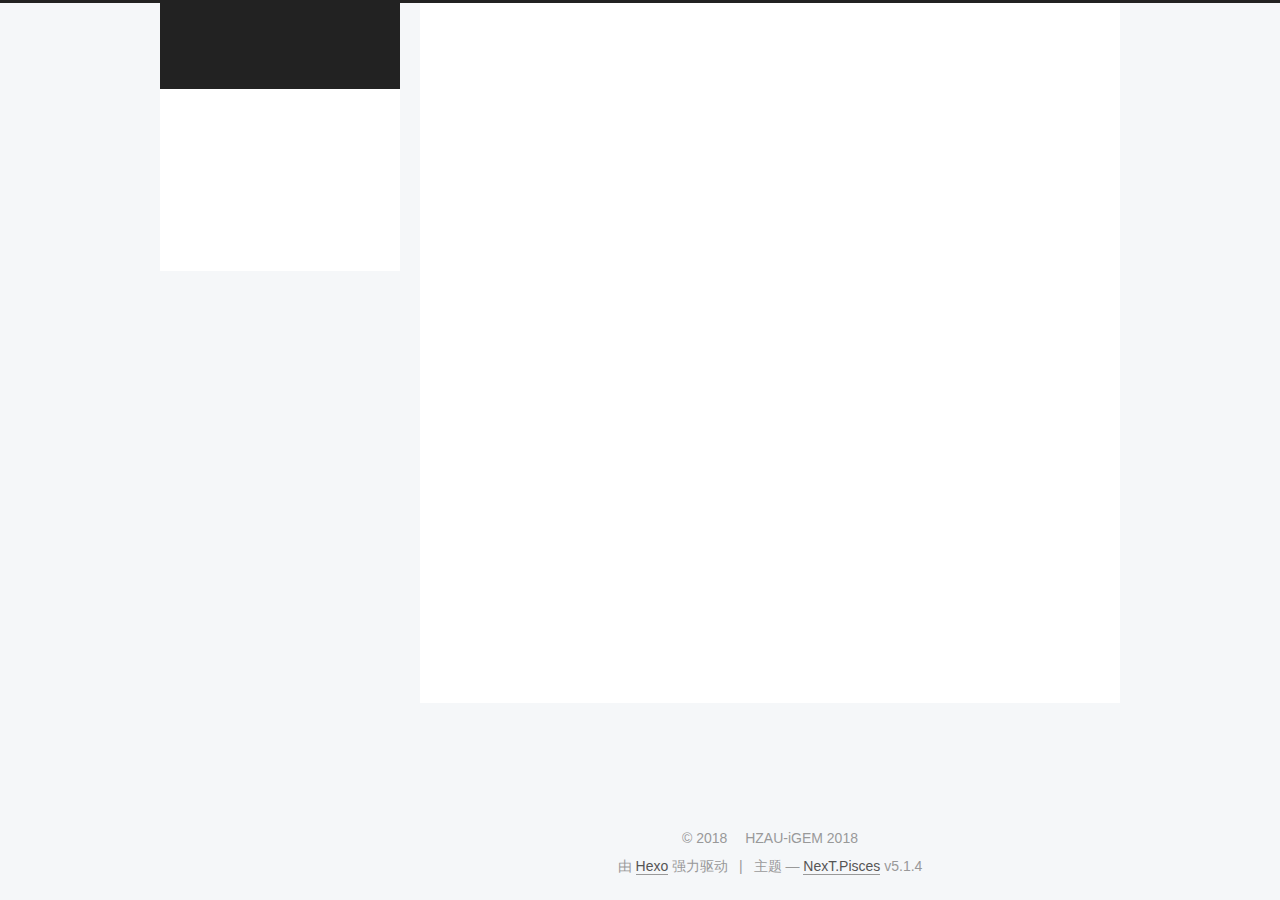
==== about/index.html @ 45a64439 "Site updated: 2018-09-23 13:21:33" ====
<!DOCTYPE html>



  


<html class="theme-next pisces use-motion" lang="zh-Hans">
<head>
  <meta charset="UTF-8"/>
<meta http-equiv="X-UA-Compatible" content="IE=edge" />
<meta name="viewport" content="width=device-width, initial-scale=1, maximum-scale=1"/>
<meta name="theme-color" content="#222">









<meta http-equiv="Cache-Control" content="no-transform" />
<meta http-equiv="Cache-Control" content="no-siteapp" />
















  
  
  <link href="/lib/fancybox/source/jquery.fancybox.css?v=2.1.5" rel="stylesheet" type="text/css" />







<link href="/lib/font-awesome/css/font-awesome.min.css?v=4.6.2" rel="stylesheet" type="text/css" />

<link href="/css/main.css?v=5.1.4" rel="stylesheet" type="text/css" />


  <link rel="apple-touch-icon" sizes="180x180" href="/images/apple-touch-icon-next.png?v=5.1.4">


  <link rel="icon" type="image/png" sizes="32x32" href="/images/favicon-32x32-next.png?v=5.1.4">


  <link rel="icon" type="image/png" sizes="16x16" href="/images/favicon-16x16-next.png?v=5.1.4">


  <link rel="mask-icon" href="/images/logo.svg?v=5.1.4" color="#222">





  <meta name="keywords" content="Hexo, NexT" />










<meta name="description" content="团队简介狮子山皇家种地学院一综A110实验室里的一群狂人，上天入地无所不能，爱好熬夜撸串吃小孩，欢迎一起探讨哲学〜(￣△￣〜) (〜￣△￣)〜。 联系我们: email">
<meta property="og:type" content="website">
<meta property="og:title" content="团队">
<meta property="og:url" content="http://yoursite.com/about/index.html">
<meta property="og:site_name" content="HZAU-iGEM">
<meta property="og:description" content="团队简介狮子山皇家种地学院一综A110实验室里的一群狂人，上天入地无所不能，爱好熬夜撸串吃小孩，欢迎一起探讨哲学〜(￣△￣〜) (〜￣△￣)〜。 联系我们: email">
<meta property="og:locale" content="zh-Hans">
<meta property="og:updated_time" content="2018-09-23T05:21:24.152Z">
<meta name="twitter:card" content="summary">
<meta name="twitter:title" content="团队">
<meta name="twitter:description" content="团队简介狮子山皇家种地学院一综A110实验室里的一群狂人，上天入地无所不能，爱好熬夜撸串吃小孩，欢迎一起探讨哲学〜(￣△￣〜) (〜￣△￣)〜。 联系我们: email">



<script type="text/javascript" id="hexo.configurations">
  var NexT = window.NexT || {};
  var CONFIG = {
    root: '/',
    scheme: 'Pisces',
    version: '5.1.4',
    sidebar: {"position":"left","display":"post","offset":12,"b2t":false,"scrollpercent":false,"onmobile":false},
    fancybox: true,
    tabs: true,
    motion: {"enable":true,"async":false,"transition":{"post_block":"fadeIn","post_header":"slideDownIn","post_body":"slideDownIn","coll_header":"slideLeftIn","sidebar":"slideUpIn"}},
    duoshuo: {
      userId: '0',
      author: '博主'
    },
    algolia: {
      applicationID: '',
      apiKey: '',
      indexName: '',
      hits: {"per_page":10},
      labels: {"input_placeholder":"Search for Posts","hits_empty":"We didn't find any results for the search: ${query}","hits_stats":"${hits} results found in ${time} ms"}
    }
  };
</script>



  <link rel="canonical" href="http://yoursite.com/about/"/>





  <title>团队 | HZAU-iGEM</title>
  





  <script type="text/javascript">
    var _hmt = _hmt || [];
    (function() {
      var hm = document.createElement("script");
      hm.src = "https://hm.baidu.com/hm.js?573ed5b772a9b3b8d93a730a9deec1e0";
      var s = document.getElementsByTagName("script")[0];
      s.parentNode.insertBefore(hm, s);
    })();
  </script>




</head>

<body itemscope itemtype="http://schema.org/WebPage" lang="zh-Hans">

  
  
    
  

  <div class="container sidebar-position-left page-post-detail">
    <div class="headband"></div>

    <header id="header" class="header" itemscope itemtype="http://schema.org/WPHeader">
      <div class="header-inner"><div class="site-brand-wrapper">
  <div class="site-meta ">
    

    <div class="custom-logo-site-title">
      <a href="/"  class="brand" rel="start">
        <span class="logo-line-before"><i></i></span>
        <span class="site-title">HZAU-iGEM</span>
        <span class="logo-line-after"><i></i></span>
      </a>
    </div>
      
        <p class="site-subtitle"></p>
      
  </div>

  <div class="site-nav-toggle">
    <button>
      <span class="btn-bar"></span>
      <span class="btn-bar"></span>
      <span class="btn-bar"></span>
    </button>
  </div>
</div>

<nav class="site-nav">
  

  
    <ul id="menu" class="menu">
      
        
        <li class="menu-item menu-item-home">
          <a href="/" rel="section">
            
              <i class="menu-item-icon fa fa-fw fa-home"></i> <br />
            
            首页
          </a>
        </li>
      
        
        <li class="menu-item menu-item-about">
          <a href="/about/" rel="section">
            
              <i class="menu-item-icon fa fa-fw fa-user"></i> <br />
            
            我们
          </a>
        </li>
      
        
        <li class="menu-item menu-item-tags">
          <a href="/tags/" rel="section">
            
              <i class="menu-item-icon fa fa-fw fa-tags"></i> <br />
            
            标签
          </a>
        </li>
      
        
        <li class="menu-item menu-item-archives">
          <a href="/archives/" rel="section">
            
              <i class="menu-item-icon fa fa-fw fa-archive"></i> <br />
            
            归档
          </a>
        </li>
      

      
    </ul>
  

  
</nav>



 </div>
    </header>

    <main id="main" class="main">
      <div class="main-inner">
        <div class="content-wrap">
          <div id="content" class="content">
            

  <div id="posts" class="posts-expand">
    
    
    
    <div class="post-block page">
      <header class="post-header">

	<h1 class="post-title" itemprop="name headline">团队</h1>



</header>

      
      
      
      <div class="post-body">
        
        
          <h2 id="团队简介"><a href="#团队简介" class="headerlink" title="团队简介"></a>团队简介</h2><p>狮子山皇家种地学院一综A110实验室里的一群狂人，上天入地无所不能，爱好熬夜撸串吃小孩，欢迎一起探讨哲学〜(￣△￣〜) (〜￣△￣)〜。</p>
<h2 id="联系我们-email"><a href="#联系我们-email" class="headerlink" title="联系我们: email"></a>联系我们: <a href="mailto:igem@webmail.hzau.edu.cn" target="_blank" rel="noopener">email</a></h2>
        
      </div>
      
      
      
    </div>
    
    
    
  </div>


          </div>
          


          

  



        </div>
        
          
  
  <div class="sidebar-toggle">
    <div class="sidebar-toggle-line-wrap">
      <span class="sidebar-toggle-line sidebar-toggle-line-first"></span>
      <span class="sidebar-toggle-line sidebar-toggle-line-middle"></span>
      <span class="sidebar-toggle-line sidebar-toggle-line-last"></span>
    </div>
  </div>

  <aside id="sidebar" class="sidebar">
    
    <div class="sidebar-inner">

      

      
        <ul class="sidebar-nav motion-element">
          <li class="sidebar-nav-toc sidebar-nav-active" data-target="post-toc-wrap">
            文章目录
          </li>
          <li class="sidebar-nav-overview" data-target="site-overview-wrap">
            站点概览
          </li>
        </ul>
      

      <section class="site-overview-wrap sidebar-panel">
        <div class="site-overview">
          <div class="site-author motion-element" itemprop="author" itemscope itemtype="http://schema.org/Person">
            
              <img class="site-author-image" itemprop="image"
                src="/uploads/HZAU-iGEM-logo.jpg"
                alt="HZAU-iGEM 2018" />
            
              <p class="site-author-name" itemprop="name">HZAU-iGEM 2018</p>
              <p class="site-description motion-element" itemprop="description"></p>
          </div>

          <nav class="site-state motion-element">

            
              <div class="site-state-item site-state-posts">
              
                <a href="/archives/">
              
                  <span class="site-state-item-count">2</span>
                  <span class="site-state-item-name">日志</span>
                </a>
              </div>
            

            

            
              
              
              <div class="site-state-item site-state-tags">
                
                  <span class="site-state-item-count">1</span>
                  <span class="site-state-item-name">标签</span>
                
              </div>
            

          </nav>

          

          

          
          

          
          

          

        </div>
      </section>

      
      <!--noindex-->
        <section class="post-toc-wrap motion-element sidebar-panel sidebar-panel-active">
          <div class="post-toc">

            
              
            

            
              <div class="post-toc-content"><ol class="nav"><li class="nav-item nav-level-2"><a class="nav-link" href="#团队简介"><span class="nav-number">1.</span> <span class="nav-text">团队简介</span></a></li><li class="nav-item nav-level-2"><a class="nav-link" href="#联系我们-email"><span class="nav-number">2.</span> <span class="nav-text">联系我们: email</span></a></li></ol></div>
            

          </div>
        </section>
      <!--/noindex-->
      

      

    </div>
  </aside>


        
      </div>
    </main>

    <footer id="footer" class="footer">
      <div class="footer-inner">
        <div class="copyright">&copy; <span itemprop="copyrightYear">2018</span>
  <span class="with-love">
    <i class="fa fa-user"></i>
  </span>
  <span class="author" itemprop="copyrightHolder">HZAU-iGEM 2018</span>

  
</div>


  <div class="powered-by">由 <a class="theme-link" target="_blank" href="https://hexo.io">Hexo</a> 强力驱动</div>



  <span class="post-meta-divider">|</span>



  <div class="theme-info">主题 &mdash; <a class="theme-link" target="_blank" href="https://github.com/iissnan/hexo-theme-next">NexT.Pisces</a> v5.1.4</div>




        







        
      </div>
    </footer>

    
      <div class="back-to-top">
        <i class="fa fa-arrow-up"></i>
        
      </div>
    

    

  </div>

  

<script type="text/javascript">
  if (Object.prototype.toString.call(window.Promise) !== '[object Function]') {
    window.Promise = null;
  }
</script>









  












  
  
    <script type="text/javascript" src="/lib/jquery/index.js?v=2.1.3"></script>
  

  
  
    <script type="text/javascript" src="/lib/fastclick/lib/fastclick.min.js?v=1.0.6"></script>
  

  
  
    <script type="text/javascript" src="/lib/jquery_lazyload/jquery.lazyload.js?v=1.9.7"></script>
  

  
  
    <script type="text/javascript" src="/lib/velocity/velocity.min.js?v=1.2.1"></script>
  

  
  
    <script type="text/javascript" src="/lib/velocity/velocity.ui.min.js?v=1.2.1"></script>
  

  
  
    <script type="text/javascript" src="/lib/fancybox/source/jquery.fancybox.pack.js?v=2.1.5"></script>
  


  


  <script type="text/javascript" src="/js/src/utils.js?v=5.1.4"></script>

  <script type="text/javascript" src="/js/src/motion.js?v=5.1.4"></script>



  
  


  <script type="text/javascript" src="/js/src/affix.js?v=5.1.4"></script>

  <script type="text/javascript" src="/js/src/schemes/pisces.js?v=5.1.4"></script>



  
  <script type="text/javascript" src="/js/src/scrollspy.js?v=5.1.4"></script>
<script type="text/javascript" src="/js/src/post-details.js?v=5.1.4"></script>



  


  <script type="text/javascript" src="/js/src/bootstrap.js?v=5.1.4"></script>



  


  




	





  





  












  





  

  

  

  
  

  

  

  

</body>
</html>
---- css/main.css ----
/* normalize.css v3.0.2 | MIT License | git.io/normalize */
html {
  font-family: sans-serif; /* 1 */
  -ms-text-size-adjust: 100%; /* 2 */
  -webkit-text-size-adjust: 100%; /* 2 */
}
body {
  margin: 0;
}
article,
aside,
details,
figcaption,
figure,
footer,
header,
hgroup,
main,
menu,
nav,
section,
summary {
  display: block;
}
audio,
canvas,
progress,
video {
  display: inline-block; /* 1 */
  vertical-align: baseline; /* 2 */
}
audio:not([controls]) {
  display: none;
  height: 0;
}
[hidden],
template {
  display: none;
}
a {
  background-color: transparent;
}
a:active,
a:hover {
  outline: 0;
}
abbr[title] {
  border-bottom: 1px dotted;
}
b,
strong {
  font-weight: bold;
}
dfn {
  font-style: italic;
}
h1 {
  font-size: 2em;
  margin: 0.67em 0;
}
mark {
  background: #ff0;
  color: #000;
}
small {
  font-size: 80%;
}
sub,
sup {
  font-size: 75%;
  line-height: 0;
  position: relative;
  vertical-align: baseline;
}
sup {
  top: -0.5em;
}
sub {
  bottom: -0.25em;
}
img {
  border: 0;
}
svg:not(:root) {
  overflow: hidden;
}
figure {
  margin: 1em 40px;
}
hr {
  -moz-box-sizing: content-box;
  box-sizing: content-box;
  height: 0;
}
pre {
  overflow: auto;
}
code,
kbd,
pre,
samp {
  font-family: monospace, monospace;
  font-size: 1em;
}
button,
input,
optgroup,
select,
textarea {
  color: inherit; /* 1 */
  font: inherit; /* 2 */
  margin: 0; /* 3 */
}
button {
  overflow: visible;
}
button,
select {
  text-transform: none;
}
button,
html input[type="button"],
input[type="reset"],
input[type="submit"] {
  -webkit-appearance: button; /* 2 */
  cursor: pointer; /* 3 */
}
button[disabled],
html input[disabled] {
  cursor: default;
}
button::-moz-focus-inner,
input::-moz-focus-inner {
  border: 0;
  padding: 0;
}
input {
  line-height: normal;
}
input[type="checkbox"],
input[type="radio"] {
  box-sizing: border-box; /* 1 */
  padding: 0; /* 2 */
}
input[type="number"]::-webkit-inner-spin-button,
input[type="number"]::-webkit-outer-spin-button {
  height: auto;
}
input[type="search"] {
  -webkit-appearance: textfield; /* 1 */
  -moz-box-sizing: content-box;
  -webkit-box-sizing: content-box; /* 2 */
  box-sizing: content-box;
}
input[type="search"]::-webkit-search-cancel-button,
input[type="search"]::-webkit-search-decoration {
  -webkit-appearance: none;
}
fieldset {
  border: 1px solid #c0c0c0;
  margin: 0 2px;
  padding: 0.35em 0.625em 0.75em;
}
legend {
  border: 0; /* 1 */
  padding: 0; /* 2 */
}
textarea {
  overflow: auto;
}
optgroup {
  font-weight: bold;
}
table {
  border-collapse: collapse;
  border-spacing: 0;
}
td,
th {
  padding: 0;
}
::selection {
  background: #262a30;
  color: #fff;
}
body {
  position: relative;
  font-family: 'Lato', "PingFang SC", "Microsoft YaHei", sans-serif;
  font-size: 14px;
  line-height: 2;
  color: #555;
  background: #f5f7f9;
}
@media (max-width: 767px) {
  body {
    padding-right: 0 !important;
  }
}
@media (min-width: 768px) and (max-width: 991px) {
  body {
    padding-right: 0 !important;
  }
}
@media (min-width: 1600px) {
  body {
    font-size: 16px;
  }
}
h1,
h2,
h3,
h4,
h5,
h6 {
  margin: 0;
  padding: 0;
  font-weight: bold;
  line-height: 1.5;
  font-family: 'Lato', "PingFang SC", "Microsoft YaHei", sans-serif;
}
h2,
h3,
h4,
h5,
h6 {
  margin: 20px 0 15px;
}
h1 {
  font-size: 22px;
}
@media (max-width: 767px) {
  h1 {
    font-size: 18px;
  }
}
h2 {
  font-size: 20px;
}
@media (max-width: 767px) {
  h2 {
    font-size: 16px;
  }
}
h3 {
  font-size: 18px;
}
@media (max-width: 767px) {
  h3 {
    font-size: 14px;
  }
}
h4 {
  font-size: 16px;
}
@media (max-width: 767px) {
  h4 {
    font-size: 12px;
  }
}
h5 {
  font-size: 14px;
}
@media (max-width: 767px) {
  h5 {
    font-size: 10px;
  }
}
h6 {
  font-size: 12px;
}
@media (max-width: 767px) {
  h6 {
    font-size: 8px;
  }
}
p {
  margin: 0 0 20px 0;
}
a {
  color: #555;
  text-decoration: none;
  outline: none;
  border-bottom: 1px solid #999;
  word-wrap: break-word;
}
a:hover {
  color: #222;
  border-bottom-color: #222;
}
blockquote {
  margin: 0;
  padding: 0;
}
img {
  display: block;
  margin: auto;
  max-width: 100%;
  height: auto;
}
hr {
  margin: 40px 0;
  height: 3px;
  border: none;
  background-color: #ddd;
  background-image: repeating-linear-gradient(-45deg, #fff, #fff 4px, transparent 4px, transparent 8px);
}
blockquote {
  padding: 0 15px;
  color: #666;
  border-left: 4px solid #ddd;
}
blockquote cite::before {
  content: "-";
  padding: 0 5px;
}
dt {
  font-weight: 700;
}
dd {
  margin: 0;
  padding: 0;
}
kbd {
  border: 1px solid #ccc;
  border-radius: 0.2em;
  box-shadow: 0.1em 0.1em 0.2em rgba(0,0,0,0.1);
  background-color: #f9f9f9;
  font-family: inherit;
  background-image: -webkit-linear-gradient(top, #eee, #fff, #eee);
  padding: 0.1em 0.3em;
  white-space: nowrap;
}
.text-left {
  text-align: left;
}
.text-center {
  text-align: center;
}
.text-right {
  text-align: right;
}
.text-justify {
  text-align: justify;
}
.text-nowrap {
  white-space: nowrap;
}
.text-lowercase {
  text-transform: lowercase;
}
.text-uppercase {
  text-transform: uppercase;
}
.text-capitalize {
  text-transform: capitalize;
}
.center-block {
  display: block;
  margin-left: auto;
  margin-right: auto;
}
.clearfix:before,
.clearfix:after {
  content: " ";
  display: table;
}
.clearfix:after {
  clear: both;
}
.pullquote {
  width: 45%;
}
.pullquote.left {
  float: left;
  margin-left: 5px;
  margin-right: 10px;
}
.pullquote.right {
  float: right;
  margin-left: 10px;
  margin-right: 5px;
}
.affix.affix.affix {
  position: fixed;
}
.translation {
  margin-top: -20px;
  font-size: 14px;
  color: #999;
}
.scrollbar-measure {
  width: 100px;
  height: 100px;
  overflow: scroll;
  position: absolute;
  top: -9999px;
}
.use-motion .motion-element {
  opacity: 0;
}
table {
  margin: 20px 0;
  width: 100%;
  border-collapse: collapse;
  border-spacing: 0;
  border: 1px solid #ddd;
  font-size: 14px;
  table-layout: fixed;
  word-wrap: break-all;
}
table>tbody>tr:nth-of-type(odd) {
  background-color: #f9f9f9;
}
table>tbody>tr:hover {
  background-color: #f5f5f5;
}
caption,
th,
td {
  padding: 8px;
  text-align: left;
  vertical-align: middle;
  font-weight: normal;
}
th,
td {
  border-bottom: 3px solid #ddd;
  border-right: 1px solid #eee;
}
th {
  padding-bottom: 10px;
  font-weight: 700;
}
td {
  border-bottom-width: 1px;
}
html,
body {
  height: 100%;
}
.container {
  position: relative;
  min-height: 100%;
}
.header-inner {
  margin: 0 auto;
  padding: 100px 0 70px;
  width: 700px;
}
@media (min-width: 1600px) {
  .container .header-inner {
    width: 900px;
  }
}
.main {
  padding-bottom: 150px;
}
.main-inner {
  margin: 0 auto;
  width: 700px;
}
@media (min-width: 1600px) {
  .container .main-inner {
    width: 900px;
  }
}
.footer {
  position: absolute;
  left: 0;
  bottom: 0;
  width: 100%;
  min-height: 50px;
}
.footer-inner {
  box-sizing: border-box;
  margin: 20px auto;
  width: 700px;
}
@media (min-width: 1600px) {
  .container .footer-inner {
    width: 900px;
  }
}
pre,
.highlight {
  overflow: auto;
  margin: 20px 0;
  padding: 0;
  font-size: 13px;
  color: #4d4d4c;
  background: #f7f7f7;
  line-height: 1.6;
}
pre,
code {
  font-family: consolas, Menlo, "PingFang SC", "Microsoft YaHei", monospace;
}
code {
  padding: 2px 4px;
  word-wrap: break-word;
  color: #555;
  background: #eee;
  border-radius: 3px;
  font-size: 13px;
}
pre {
  padding: 10px;
}
pre code {
  padding: 0;
  color: #4d4d4c;
  background: none;
  text-shadow: none;
}
.highlight {
  border-radius: 1px;
}
.highlight pre {
  border: none;
  margin: 0;
  padding: 10px 0;
}
.highlight table {
  margin: 0;
  width: auto;
  border: none;
}
.highlight td {
  border: none;
  padding: 0;
}
.highlight figcaption {
  font-size: 1em;
  color: #4d4d4c;
  line-height: 1em;
  margin-bottom: 1em;
}
.highlight figcaption:before,
.highlight figcaption:after {
  content: " ";
  display: table;
}
.highlight figcaption:after {
  clear: both;
}
.highlight figcaption a {
  float: right;
  color: #4d4d4c;
}
.highlight figcaption a:hover {
  border-bottom-color: #4d4d4c;
}
.highlight .gutter pre {
  padding-left: 10px;
  padding-right: 10px;
  color: #869194;
  text-align: right;
  background-color: #eff2f3;
}
.highlight .code pre {
  width: 100%;
  padding-left: 10px;
  padding-right: 10px;
  background-color: #f7f7f7;
}
.highlight .line {
  height: 20px;
}
.gutter {
  -webkit-user-select: none;
  -moz-user-select: none;
  -ms-user-select: none;
  user-select: none;
}
.gist table {
  width: auto;
}
.gist table td {
  border: none;
}
pre .deletion {
  background: #fdd;
}
pre .addition {
  background: #dfd;
}
pre .meta {
  color: #8959a8;
}
pre .comment {
  color: #8e908c;
}
pre .variable,
pre .attribute,
pre .tag,
pre .regexp,
pre .ruby .constant,
pre .xml .tag .title,
pre .xml .pi,
pre .xml .doctype,
pre .html .doctype,
pre .css .id,
pre .css .class,
pre .css .pseudo {
  color: #c82829;
}
pre .number,
pre .preprocessor,
pre .built_in,
pre .literal,
pre .params,
pre .constant,
pre .command {
  color: #f5871f;
}
pre .ruby .class .title,
pre .css .rules .attribute,
pre .string,
pre .value,
pre .inheritance,
pre .header,
pre .ruby .symbol,
pre .xml .cdata,
pre .special,
pre .number,
pre .formula {
  color: #718c00;
}
pre .title,
pre .css .hexcolor {
  color: #3e999f;
}
pre .function,
pre .python .decorator,
pre .python .title,
pre .ruby .function .title,
pre .ruby .title .keyword,
pre .perl .sub,
pre .javascript .title,
pre .coffeescript .title {
  color: #4271ae;
}
pre .keyword,
pre .javascript .function {
  color: #8959a8;
}
.full-image.full-image.full-image.full-image {
  border: none;
  max-width: 100%;
  width: auto;
  margin: 20px auto 25px;
}
@media (min-width: 992px) {
  .full-image.full-image.full-image.full-image {
    max-width: none;
    width: 118%;
    margin: 0 -9%;
  }
}
.blockquote-center,
.page-home .post-type-quote blockquote,
.page-post-detail .post-type-quote blockquote {
  position: relative;
  margin: 40px 0;
  padding: 0;
  border-left: none;
  text-align: center;
}
.blockquote-center::before,
.page-home .post-type-quote blockquote::before,
.page-post-detail .post-type-quote blockquote::before,
.blockquote-center::after,
.page-home .post-type-quote blockquote::after,
.page-post-detail .post-type-quote blockquote::after {
  position: absolute;
  content: ' ';
  display: block;
  width: 100%;
  height: 24px;
  opacity: 0.2;
  background-repeat: no-repeat;
  background-position: 0 -6px;
  background-size: 22px 22px;
}
.blockquote-center::before,
.page-home .post-type-quote blockquote::before,
.page-post-detail .post-type-quote blockquote::before {
  top: -20px;
  background-image: url("../images/quote-l.svg");
  border-top: 1px solid #ccc;
}
.blockquote-center::after,
.page-home .post-type-quote blockquote::after,
.page-post-detail .post-type-quote blockquote::after {
  bottom: -20px;
  background-image: url("../images/quote-r.svg");
  border-bottom: 1px solid #ccc;
  background-position: 100% 8px;
}
.blockquote-center p,
.page-home .post-type-quote blockquote p,
.page-post-detail .post-type-quote blockquote p,
.blockquote-center div,
.page-home .post-type-quote blockquote div,
.page-post-detail .post-type-quote blockquote div {
  text-align: center;
}
.post .post-body .group-picture img {
  box-sizing: border-box;
  padding: 0 3px;
  border: none;
}
.post .group-picture-row {
  overflow: hidden;
  margin-top: 6px;
}
.post .group-picture-row:first-child {
  margin-top: 0;
}
.post .group-picture-column {
  float: left;
}
.page-post-detail .post-body .group-picture-column {
  float: none;
  margin-top: 10px;
  width: auto !important;
}
.page-post-detail .post-body .group-picture-column img {
  margin: 0 auto;
}
.page-archive .group-picture-container {
  overflow: hidden;
}
.page-archive .group-picture-row {
  float: left;
}
.page-archive .group-picture-row:first-child {
  margin-top: 6px;
}
.page-archive .group-picture-column {
  max-width: 150px;
  max-height: 150px;
}
.post-body .note {
  position: relative;
  padding: 15px;
  margin-bottom: 20px;
  border: 1px solid #eee;
  border-left-width: 5px;
  border-radius: 3px;
}
.post-body .note h2,
.post-body .note h3,
.post-body .note h4,
.post-body .note h5,
.post-body .note h6 {
  margin-top: 0;
  margin-bottom: 0;
  border-bottom: initial;
  padding-top: 0 !important;
}
.post-body .note p:first-child,
.post-body .note ul:first-child,
.post-body .note ol:first-child,
.post-body .note table:first-child,
.post-body .note pre:first-child,
.post-body .note blockquote:first-child {
  margin-top: 0;
}
.post-body .note p:last-child,
.post-body .note ul:last-child,
.post-body .note ol:last-child,
.post-body .note table:last-child,
.post-body .note pre:last-child,
.post-body .note blockquote:last-child {
  margin-bottom: 0;
}
.post-body .note.default {
  border-left-color: #777;
}
.post-body .note.default h2,
.post-body .note.default h3,
.post-body .note.default h4,
.post-body .note.default h5,
.post-body .note.default h6 {
  color: #777;
}
.post-body .note.primary {
  border-left-color: #6f42c1;
}
.post-body .note.primary h2,
.post-body .note.primary h3,
.post-body .note.primary h4,
.post-body .note.primary h5,
.post-body .note.primary h6 {
  color: #6f42c1;
}
.post-body .note.info {
  border-left-color: #428bca;
}
.post-body .note.info h2,
.post-body .note.info h3,
.post-body .note.info h4,
.post-body .note.info h5,
.post-body .note.info h6 {
  color: #428bca;
}
.post-body .note.success {
  border-left-color: #5cb85c;
}
.post-body .note.success h2,
.post-body .note.success h3,
.post-body .note.success h4,
.post-body .note.success h5,
.post-body .note.success h6 {
  color: #5cb85c;
}
.post-body .note.warning {
  border-left-color: #f0ad4e;
}
.post-body .note.warning h2,
.post-body .note.warning h3,
.post-body .note.warning h4,
.post-body .note.warning h5,
.post-body .note.warning h6 {
  color: #f0ad4e;
}
.post-body .note.danger {
  border-left-color: #d9534f;
}
.post-body .note.danger h2,
.post-body .note.danger h3,
.post-body .note.danger h4,
.post-body .note.danger h5,
.post-body .note.danger h6 {
  color: #d9534f;
}
.post-body .label {
  display: inline;
  padding: 0 2px;
  white-space: nowrap;
}
.post-body .label.default {
  background-color: #f0f0f0;
}
.post-body .label.primary {
  background-color: #efe6f7;
}
.post-body .label.info {
  background-color: #e5f2f8;
}
.post-body .label.success {
  background-color: #e7f4e9;
}
.post-body .label.warning {
  background-color: #fcf6e1;
}
.post-body .label.danger {
  background-color: #fae8eb;
}
.post-body .tabs {
  position: relative;
  display: block;
  margin-bottom: 20px;
  padding-top: 10px;
}
.post-body .tabs ul.nav-tabs {
  margin: 0;
  padding: 0;
  display: flex;
  margin-bottom: -1px;
}
@media (max-width: 413px) {
  .post-body .tabs ul.nav-tabs {
    display: block;
    margin-bottom: 5px;
  }
}
.post-body .tabs ul.nav-tabs li.tab {
  list-style-type: none !important;
  margin: 0 0.25em 0 0;
  border-top: 3px solid transparent;
  border-left: 1px solid transparent;
  border-right: 1px solid transparent;
}
@media (max-width: 413px) {
  .post-body .tabs ul.nav-tabs li.tab {
    margin: initial;
    border-top: 1px solid transparent;
    border-left: 3px solid transparent;
    border-right: 1px solid transparent;
    border-bottom: 1px solid transparent;
  }
}
.post-body .tabs ul.nav-tabs li.tab a {
  outline: 0;
  border-bottom: initial;
  display: block;
  line-height: 1.8em;
  padding: 0.25em 0.75em;
  transition-duration: 0.2s;
  transition-timing-function: ease-out;
  transition-delay: 0s;
}
.post-body .tabs ul.nav-tabs li.tab a i {
  width: 1.285714285714286em;
}
.post-body .tabs ul.nav-tabs li.tab.active {
  border-top: 3px solid #fc6423;
  border-left: 1px solid #ddd;
  border-right: 1px solid #ddd;
  background-color: #fff;
}
@media (max-width: 413px) {
  .post-body .tabs ul.nav-tabs li.tab.active {
    border-top: 1px solid #ddd;
    border-left: 3px solid #fc6423;
    border-right: 1px solid #ddd;
    border-bottom: 1px solid #ddd;
  }
}
.post-body .tabs ul.nav-tabs li.tab.active a {
  cursor: default;
  color: #555;
}
.post-body .tabs .tab-content {
  background-color: #fff;
}
.post-body .tabs .tab-content .tab-pane {
  border: 1px solid #ddd;
  padding: 20px 20px 0 20px;
}
.post-body .tabs .tab-content .tab-pane:not(.active) {
  display: none !important;
}
.post-body .tabs .tab-content .tab-pane.active {
  display: block !important;
}
.btn {
  display: inline-block;
  padding: 0 20px;
  font-size: 14px;
  color: #555;
  background: #fff;
  border: 2px solid #555;
  text-decoration: none;
  border-radius: 2px;
  transition-property: background-color;
  transition-duration: 0.2s;
  transition-timing-function: ease-in-out;
  transition-delay: 0s;
  line-height: 2;
}
.btn:hover {
  border-color: #222;
  color: #fff;
  background: #222;
}
.btn +.btn {
  margin: 0 0 8px 8px;
}
.btn .fa-fw {
  width: 1.285714285714286em;
  text-align: left;
}
.btn-bar {
  display: block;
  width: 22px;
  height: 2px;
  background: #555;
  border-radius: 1px;
}
.btn-bar+.btn-bar {
  margin-top: 4px;
}
.pagination {
  margin: 120px 0 40px;
  text-align: center;
  border-top: 1px solid #eee;
}
.page-number-basic,
.pagination .prev,
.pagination .next,
.pagination .page-number,
.pagination .space {
  display: inline-block;
  position: relative;
  top: -1px;
  margin: 0 10px;
  padding: 0 11px;
}
@media (max-width: 767px) {
  .page-number-basic,
  .pagination .prev,
  .pagination .next,
  .pagination .page-number,
  .pagination .space {
    margin: 0 5px;
  }
}
.pagination .prev,
.pagination .next,
.pagination .page-number {
  border-bottom: 0;
  border-top: 1px solid #eee;
  transition-property: border-color;
  transition-duration: 0.2s;
  transition-timing-function: ease-in-out;
  transition-delay: 0s;
}
.pagination .prev:hover,
.pagination .next:hover,
.pagination .page-number:hover {
  border-top-color: #222;
}
.pagination .space {
  padding: 0;
  margin: 0;
}
.pagination .prev {
  margin-left: 0;
}
.pagination .next {
  margin-right: 0;
}
.pagination .page-number.current {
  color: #fff;
  background: #ccc;
  border-top-color: #ccc;
}
@media (max-width: 767px) {
  .pagination {
    border-top: none;
  }
  .pagination .prev,
  .pagination .next,
  .pagination .page-number {
    margin-bottom: 10px;
    border-top: 0;
    border-bottom: 1px solid #eee;
    padding: 0 10px;
  }
  .pagination .prev:hover,
  .pagination .next:hover,
  .pagination .page-number:hover {
    border-bottom-color: #222;
  }
}
.comments {
  margin: 60px 20px 0;
}
.tag-cloud {
  text-align: center;
}
.tag-cloud a {
  display: inline-block;
  margin: 10px;
}
.back-to-top {
  box-sizing: border-box;
  position: fixed;
  bottom: -100px;
  right: 30px;
  z-index: 1050;
  padding: 0 6px;
  width: 24px;
  background: #222;
  font-size: 12px;
  opacity: 0.6;
  color: #fff;
  cursor: pointer;
  text-align: center;
  -webkit-transform: translateZ(0);
  transition-property: bottom;
  transition-duration: 0.2s;
  transition-timing-function: ease-in-out;
  transition-delay: 0s;
}
@media (min-width: 768px) and (max-width: 991px) {
  .back-to-top {
    display: none !important;
  }
}
@media (max-width: 767px) {
  .back-to-top {
    display: none !important;
  }
}
.back-to-top.back-to-top-on {
  bottom: 30px;
}
.header {
  background: transparent;
}
.header-inner {
  position: relative;
}
.headband {
  height: 3px;
  background: #222;
}
.site-meta {
  margin: 0;
  text-align: center;
}
@media (max-width: 767px) {
  .site-meta {
    text-align: center;
  }
}
.brand {
  position: relative;
  display: inline-block;
  padding: 0 40px;
  color: #fff;
  background: #222;
  border-bottom: none;
}
.brand:hover {
  color: #fff;
}
.logo {
  display: inline-block;
  margin-right: 5px;
  line-height: 36px;
  vertical-align: top;
}
.site-title {
  display: inline-block;
  vertical-align: top;
  line-height: 36px;
  font-size: 20px;
  font-weight: normal;
  font-family: 'Lato', "PingFang SC", "Microsoft YaHei", sans-serif;
}
.site-subtitle {
  margin-top: 10px;
  font-size: 13px;
  color: #ddd;
}
.use-motion .brand {
  opacity: 0;
}
.use-motion .logo,
.use-motion .site-title,
.use-motion .site-subtitle {
  opacity: 0;
  position: relative;
  top: -10px;
}
.site-nav-toggle {
  display: none;
  position: absolute;
  top: 10px;
  left: 10px;
}
@media (max-width: 767px) {
  .site-nav-toggle {
    display: block;
  }
}
.site-nav-toggle button {
  margin-top: 2px;
  padding: 9px 10px;
  background: transparent;
  border: none;
}
@media (max-width: 767px) {
  .site-nav {
    display: none;
    margin: 0 -10px;
    padding: 0 10px;
    clear: both;
    border-top: 1px solid #ddd;
  }
}
@media (min-width: 768px) and (max-width: 991px) {
  .site-nav {
    display: block !important;
  }
}
@media (min-width: 992px) {
  .site-nav {
    display: block !important;
  }
}
.menu {
  margin-top: 20px;
  padding-left: 0;
  text-align: center;
}
.menu .menu-item {
  display: inline-block;
  margin: 0 10px;
  list-style: none;
}
@media screen and (max-width: 767px) {
  .menu .menu-item {
    margin-top: 10px;
  }
}
.menu .menu-item a {
  display: block;
  font-size: 13px;
  line-height: inherit;
  border-bottom: 1px solid transparent;
  transition-property: border-color;
  transition-duration: 0.2s;
  transition-timing-function: ease-in-out;
  transition-delay: 0s;
}
.menu .menu-item a:hover,
.menu-item-active a {
  border-bottom-color: #222;
}
.menu .menu-item .fa {
  margin-right: 5px;
}
.use-motion .menu-item {
  opacity: 0;
}
.post-body {
  font-family: 'Lato', "PingFang SC", "Microsoft YaHei", sans-serif;
}
@media (max-width: 767px) {
  .post-body {
    word-break: break-word;
  }
}
.post-body .fancybox img {
  display: block !important;
  margin: 0 auto;
  cursor: pointer;
  cursor: zoom-in;
  cursor: -webkit-zoom-in;
}
.post-body .image-caption,
.post-body .figure .caption {
  margin: -20px auto 15px;
  text-align: center;
  font-size: 14px;
  color: #999;
  font-weight: bold;
  line-height: 1;
}
.post-sticky-flag {
  display: inline-block;
  font-size: 16px;
  -ms-transform: rotate(30deg);
  -webkit-transform: rotate(30deg);
  -moz-transform: rotate(30deg);
  -ms-transform: rotate(30deg);
  -o-transform: rotate(30deg);
  transform: rotate(30deg);
}
.use-motion .post-block,
.use-motion .pagination,
.use-motion .comments {
  opacity: 0;
}
.use-motion .post-header {
  opacity: 0;
}
.use-motion .post-body {
  opacity: 0;
}
.use-motion .collection-title {
  opacity: 0;
}
.posts-expand {
  padding-top: 40px;
}
@media (max-width: 767px) {
  .posts-expand {
    margin: 0 20px;
  }
  .post-body pre .gutter pre {
    padding-right: 10px;
  }
  .post-body .highlight {
    margin-left: 0px;
    margin-right: 0px;
    padding: 0;
  }
  .post-body .highlight .gutter pre {
    padding-right: 10px;
  }
}
@media (min-width: 992px) {
  .posts-expand .post-body {
    text-align: justify;
  }
}
.posts-expand .post-body h2,
.posts-expand .post-body h3,
.posts-expand .post-body h4,
.posts-expand .post-body h5,
.posts-expand .post-body h6 {
  padding-top: 10px;
}
.posts-expand .post-body h2 .header-anchor,
.posts-expand .post-body h3 .header-anchor,
.posts-expand .post-body h4 .header-anchor,
.posts-expand .post-body h5 .header-anchor,
.posts-expand .post-body h6 .header-anchor {
  float: right;
  margin-left: 10px;
  color: #ccc;
  border-bottom-style: none;
  visibility: hidden;
}
.posts-expand .post-body h2 .header-anchor:hover,
.posts-expand .post-body h3 .header-anchor:hover,
.posts-expand .post-body h4 .header-anchor:hover,
.posts-expand .post-body h5 .header-anchor:hover,
.posts-expand .post-body h6 .header-anchor:hover {
  color: inherit;
}
.posts-expand .post-body h2:hover .header-anchor,
.posts-expand .post-body h3:hover .header-anchor,
.posts-expand .post-body h4:hover .header-anchor,
.posts-expand .post-body h5:hover .header-anchor,
.posts-expand .post-body h6:hover .header-anchor {
  visibility: visible;
}
.posts-expand .post-body ul li {
  list-style: circle;
}
.posts-expand .post-body img {
  box-sizing: border-box;
  margin: auto;
  padding: 3px;
  border: 1px solid #ddd;
}
.posts-expand .post-body .fancybox img {
  margin: 0 auto 25px;
}
@media (max-width: 767px) {
  .posts-collapse {
    margin: 0 20px;
  }
  .posts-collapse .post-title,
  .posts-collapse .post-meta {
    display: block;
    width: auto;
    text-align: left;
  }
}
.posts-collapse {
  position: relative;
  z-index: 1010;
  margin-left: 55px;
}
.posts-collapse::after {
  content: " ";
  position: absolute;
  top: 20px;
  left: 0;
  margin-left: -2px;
  width: 4px;
  height: 100%;
  background: #f5f5f5;
  z-index: -1;
}
@media (max-width: 767px) {
  .posts-collapse {
    margin: 0 20px;
  }
}
.posts-collapse .collection-title {
  position: relative;
  margin: 60px 0;
}
.posts-collapse .collection-title h1,
.posts-collapse .collection-title h2 {
  margin-left: 20px;
}
.posts-collapse .collection-title small {
  color: #bbb;
  margin-left: 5px;
}
.posts-collapse .collection-title::before {
  content: " ";
  position: absolute;
  left: 0;
  top: 50%;
  margin-left: -4px;
  margin-top: -4px;
  width: 8px;
  height: 8px;
  background: #bbb;
  border-radius: 50%;
}
.posts-collapse .post {
  margin: 30px 0;
}
.posts-collapse .post-header {
  position: relative;
  transition-duration: 0.2s;
  transition-timing-function: ease-in-out;
  transition-delay: 0s;
  transition-property: border;
  border-bottom: 1px dashed #ccc;
}
.posts-collapse .post-header::before {
  content: " ";
  position: absolute;
  left: 0;
  top: 12px;
  width: 6px;
  height: 6px;
  margin-left: -4px;
  background: #bbb;
  border-radius: 50%;
  border: 1px solid #fff;
  transition-duration: 0.2s;
  transition-timing-function: ease-in-out;
  transition-delay: 0s;
  transition-property: background;
}
.posts-collapse .post-header:hover {
  border-bottom-color: #666;
}
.posts-collapse .post-header:hover::before {
  background: #222;
}
.posts-collapse .post-meta {
  position: absolute;
  font-size: 12px;
  left: 20px;
  top: 5px;
}
.posts-collapse .post-comments-count {
  display: none;
}
.posts-collapse .post-title {
  margin-left: 60px;
  font-size: 16px;
  font-weight: normal;
  line-height: inherit;
}
.posts-collapse .post-title::after {
  margin-left: 3px;
  opacity: 0.6;
}
.posts-collapse .post-title a {
  color: #666;
  border-bottom: none;
}
.page-home .post-type-quote .post-header,
.page-post-detail .post-type-quote .post-header,
.page-home .post-type-quote .post-tags,
.page-post-detail .post-type-quote .post-tags {
  display: none;
}
.posts-expand .post-title {
  text-align: center;
  word-break: break-word;
  font-weight: 400;
}
.posts-expand .post-title-link {
  display: inline-block;
  position: relative;
  color: #555;
  border-bottom: none;
  line-height: 1.2;
  vertical-align: top;
}
.posts-expand .post-title-link::before {
  content: "";
  position: absolute;
  width: 100%;
  height: 2px;
  bottom: 0;
  left: 0;
  background-color: #000;
  visibility: hidden;
  -webkit-transform: scaleX(0);
  -moz-transform: scaleX(0);
  -ms-transform: scaleX(0);
  -o-transform: scaleX(0);
  transform: scaleX(0);
  transition-duration: 0.2s;
  transition-timing-function: ease-in-out;
  transition-delay: 0s;
}
.posts-expand .post-title-link:hover::before {
  visibility: visible;
  -webkit-transform: scaleX(1);
  -moz-transform: scaleX(1);
  -ms-transform: scaleX(1);
  -o-transform: scaleX(1);
  transform: scaleX(1);
}
.posts-expand .post-title-link .fa {
  font-size: 16px;
}
.posts-expand .post-meta {
  margin: 3px 0 60px 0;
  color: #999;
  font-family: 'Lato', "PingFang SC", "Microsoft YaHei", sans-serif;
  font-size: 12px;
  text-align: center;
}
.posts-expand .post-meta .post-category-list {
  display: inline-block;
  margin: 0;
  padding: 3px;
}
.posts-expand .post-meta .post-category-list-link {
  color: #999;
}
.posts-expand .post-meta .post-description {
  font-size: 14px;
  margin-top: 2px;
}
.post-meta-divider {
  margin: 0 0.5em;
}
.post-meta-item-icon {
  margin-right: 3px;
}
@media (min-width: 768px) and (max-width: 991px) {
  .post-meta-item-icon {
    display: inline-block;
  }
}
@media (max-width: 767px) {
  .post-meta-item-icon {
    display: inline-block;
  }
}
@media (min-width: 768px) and (max-width: 991px) {
  .post-meta-item-text {
    display: none;
  }
}
@media (max-width: 767px) {
  .post-meta-item-text {
    display: none;
  }
}
@media (max-width: 767px) {
  .posts-expand .post-comments-count {
    display: none;
  }
}
.post-button {
  margin-top: 40px;
}
.posts-expand .post-tags {
  margin-top: 40px;
  text-align: center;
}
.posts-expand .post-tags a {
  display: inline-block;
  margin-right: 10px;
  font-size: 13px;
}
.post-nav {
  display: table;
  margin-top: 15px;
  width: 100%;
  border-top: 1px solid #eee;
}
.post-nav-divider {
  display: table-cell;
  width: 10%;
}
.post-nav-item {
  display: table-cell;
  padding: 10px 0 0 0;
  width: 45%;
  vertical-align: top;
}
.post-nav-item a {
  position: relative;
  display: block;
  line-height: 25px;
  font-size: 14px;
  color: #555;
  border-bottom: none;
}
.post-nav-item a:hover {
  color: #222;
  border-bottom: none;
}
.post-nav-item a:active {
  top: 2px;
}
.post-nav-item .fa {
  position: absolute;
  top: 8px;
  left: 0;
  font-size: 12px;
}
.post-nav-next a {
  padding-left: 15px;
}
.post-nav-prev {
  text-align: right;
}
.post-nav-prev a {
  padding-right: 15px;
}
.post-nav-prev .fa {
  right: 0;
  left: auto;
}
.posts-expand .post-eof {
  display: block;
  margin: 80px auto 60px;
  width: 8%;
  height: 1px;
  background: #ccc;
  text-align: center;
}
.post:last-child .post-eof.post-eof.post-eof {
  display: none;
}
.post-gallery {
  display: table;
  table-layout: fixed;
  width: 100%;
  border-collapse: separate;
}
.post-gallery-row {
  display: table-row;
}
.post-gallery .post-gallery-img {
  display: table-cell;
  text-align: center;
  vertical-align: middle;
  border: none;
}
.post-gallery .post-gallery-img img {
  max-width: 100%;
  max-height: 100%;
  border: none;
}
.fancybox-close,
.fancybox-close:hover {
  border: none;
}
.rtl.post-body p,
.rtl.post-body a,
.rtl.post-body h1,
.rtl.post-body h2,
.rtl.post-body h3,
.rtl.post-body h4,
.rtl.post-body h5,
.rtl.post-body h6,
.rtl.post-body li,
.rtl.post-body ul,
.rtl.post-body ol {
  direction: rtl;
  font-family: UKIJ Ekran;
}
.rtl.post-title {
  font-family: UKIJ Ekran;
}
.sidebar {
  position: fixed;
  right: 0;
  top: 0;
  bottom: 0;
  width: 0;
  z-index: 1040;
  box-shadow: inset 0 2px 6px #000;
  background: #222;
  -webkit-transform: translateZ(0);
}
.sidebar a {
  color: #999;
  border-bottom-color: #555;
}
.sidebar a:hover {
  color: #eee;
}
@media (min-width: 768px) and (max-width: 991px) {
  .sidebar {
    display: none !important;
  }
}
@media (max-width: 767px) {
  .sidebar {
    display: none !important;
  }
}
.sidebar-inner {
  position: relative;
  padding: 20px 10px;
  color: #999;
  text-align: center;
}
.site-overview-wrap {
  overflow: hidden;
}
.site-overview {
  overflow-y: auto;
  overflow-x: hidden;
}
.sidebar-toggle {
  position: fixed;
  right: 30px;
  bottom: 45px;
  width: 14px;
  height: 14px;
  padding: 5px;
  background: #222;
  line-height: 0;
  z-index: 1050;
  cursor: pointer;
  -webkit-transform: translateZ(0);
}
@media (min-width: 768px) and (max-width: 991px) {
  .sidebar-toggle {
    display: none !important;
  }
}
@media (max-width: 767px) {
  .sidebar-toggle {
    display: none !important;
  }
}
.sidebar-toggle-line {
  position: relative;
  display: inline-block;
  vertical-align: top;
  height: 2px;
  width: 100%;
  background: #fff;
  margin-top: 3px;
}
.sidebar-toggle-line:first-child {
  margin-top: 0;
}
.site-author-image {
  display: block;
  margin: 0 auto;
  padding: 2px;
  max-width: 120px;
  height: auto;
  border: 1px solid #eee;
}
.site-author-name {
  margin: 0;
  text-align: center;
  color: #222;
  font-weight: 600;
}
.site-description {
  margin-top: 0;
  text-align: center;
  font-size: 13px;
  color: #999;
}
.site-state {
  overflow: hidden;
  line-height: 1.4;
  white-space: nowrap;
  text-align: center;
}
.site-state-item {
  display: inline-block;
  padding: 0 15px;
  border-left: 1px solid #eee;
}
.site-state-item:first-child {
  border-left: none;
}
.site-state-item a {
  border-bottom: none;
}
.site-state-item-count {
  display: block;
  text-align: center;
  color: inherit;
  font-weight: 600;
  font-size: 16px;
}
.site-state-item-name {
  font-size: 13px;
  color: #999;
}
.feed-link {
  margin-top: 20px;
}
.feed-link a {
  display: inline-block;
  padding: 0 15px;
  color: #fc6423;
  border: 1px solid #fc6423;
  border-radius: 4px;
}
.feed-link a i {
  color: #fc6423;
  font-size: 14px;
}
.feed-link a:hover {
  color: #fff;
  background: #fc6423;
}
.feed-link a:hover i {
  color: #fff;
}
.links-of-author {
  margin-top: 20px;
}
.links-of-author a {
  display: inline-block;
  vertical-align: middle;
  margin-right: 10px;
  margin-bottom: 10px;
  border-bottom-color: #555;
  font-size: 13px;
}
.links-of-author a:before {
  display: inline-block;
  vertical-align: middle;
  margin-right: 3px;
  content: " ";
  width: 4px;
  height: 4px;
  border-radius: 50%;
  background: #a83766;
}
.links-of-blogroll {
  font-size: 13px;
}
.links-of-blogroll-title {
  margin-top: 20px;
  font-size: 14px;
  font-weight: 600;
}
.links-of-blogroll-list {
  margin: 0;
  padding: 0;
  list-style: none;
}
.links-of-blogroll-item {
  padding: 2px 10px;
}
.links-of-blogroll-item a {
  max-width: 280px;
  box-sizing: border-box;
  display: inline-block;
  overflow: hidden;
  white-space: nowrap;
  text-overflow: ellipsis;
}
.sidebar-nav {
  margin: 0 0 20px;
  padding-left: 0;
}
.sidebar-nav li {
  display: inline-block;
  cursor: pointer;
  border-bottom: 1px solid transparent;
  font-size: 14px;
  color: #555;
}
.sidebar-nav li:hover {
  color: #fc6423;
}
.page-post-detail .sidebar-nav-toc {
  padding: 0 5px;
}
.page-post-detail .sidebar-nav-overview {
  margin-left: 10px;
}
.sidebar-nav .sidebar-nav-active {
  color: #fc6423;
  border-bottom-color: #fc6423;
}
.sidebar-nav .sidebar-nav-active:hover {
  color: #fc6423;
}
.sidebar-panel {
  display: none;
}
.sidebar-panel-active {
  display: block;
}
.post-toc-empty {
  font-size: 14px;
  color: #666;
}
.post-toc-wrap {
  overflow: hidden;
}
.post-toc {
  overflow: auto;
}
.post-toc ol {
  margin: 0;
  padding: 0 2px 5px 10px;
  text-align: left;
  list-style: none;
  font-size: 14px;
}
.post-toc ol > ol {
  padding-left: 0;
}
.post-toc ol a {
  transition-duration: 0.2s;
  transition-timing-function: ease-in-out;
  transition-delay: 0s;
  transition-property: all;
  color: #666;
  border-bottom-color: #ccc;
}
.post-toc ol a:hover {
  color: #000;
  border-bottom-color: #000;
}
.post-toc .nav-item {
  overflow: hidden;
  text-overflow: ellipsis;
  text-align: justify;
  white-space: nowrap;
  line-height: 1.8;
}
.post-toc .nav .nav-child {
  display: none;
}
.post-toc .nav .active > .nav-child {
  display: block;
}
.post-toc .nav .active-current > .nav-child {
  display: block;
}
.post-toc .nav .active-current > .nav-child > .nav-item {
  display: block;
}
.post-toc .nav .active > a {
  color: #fc6423;
  border-bottom-color: #fc6423;
}
.post-toc .nav .active-current > a {
  color: #fc6423;
}
.post-toc .nav .active-current > a:hover {
  color: #fc6423;
}
.footer {
  font-size: 14px;
  color: #999;
}
.footer img {
  border: none;
}
.footer-inner {
  text-align: center;
}
.with-love {
  display: inline-block;
  margin: 0 5px;
}
.powered-by,
.theme-info {
  display: inline-block;
}
.cc-license {
  margin-top: 10px;
  text-align: center;
}
.cc-license .cc-opacity {
  opacity: 0.7;
  border-bottom: none;
}
.cc-license .cc-opacity:hover {
  opacity: 0.9;
}
.cc-license img {
  display: inline-block;
}
.theme-next #ds-thread #ds-reset {
  color: #555;
}
.theme-next #ds-thread #ds-reset .ds-replybox {
  margin-bottom: 30px;
}
.theme-next #ds-thread #ds-reset .ds-replybox .ds-avatar,
.theme-next #ds-reset .ds-avatar img {
  box-shadow: none;
}
.theme-next #ds-thread #ds-reset .ds-textarea-wrapper {
  border-color: #c7d4e1;
  background: none;
  border-top-right-radius: 3px;
  border-top-left-radius: 3px;
}
.theme-next #ds-thread #ds-reset .ds-textarea-wrapper textarea {
  height: 60px;
}
.theme-next #ds-reset .ds-rounded-top {
  border-radius: 0;
}
.theme-next #ds-thread #ds-reset .ds-post-toolbar {
  box-sizing: border-box;
  border: 1px solid #c7d4e1;
  background: #f6f8fa;
}
.theme-next #ds-thread #ds-reset .ds-post-options {
  height: 40px;
  border: none;
  background: none;
}
.theme-next #ds-thread #ds-reset .ds-toolbar-buttons {
  top: 11px;
}
.theme-next #ds-thread #ds-reset .ds-sync {
  top: 5px;
}
.theme-next #ds-thread #ds-reset .ds-post-button {
  top: 4px;
  right: 5px;
  width: 90px;
  height: 30px;
  border: 1px solid #c5ced7;
  border-radius: 3px;
  background-image: linear-gradient(#fbfbfc, #f5f7f9);
  color: #60676d;
}
.theme-next #ds-thread #ds-reset .ds-post-button:hover {
  background-position: 0 -30px;
  color: #60676d;
}
.theme-next #ds-thread #ds-reset .ds-comments-info {
  padding: 10px 0;
}
.theme-next #ds-thread #ds-reset .ds-sort {
  display: none;
}
.theme-next #ds-thread #ds-reset li.ds-tab a.ds-current {
  border: none;
  background: #f6f8fa;
  color: #60676d;
}
.theme-next #ds-thread #ds-reset li.ds-tab a.ds-current:hover {
  background-color: #e9f0f7;
  color: #60676d;
}
.theme-next #ds-thread #ds-reset li.ds-tab a {
  border-radius: 2px;
  padding: 5px;
}
.theme-next #ds-thread #ds-reset .ds-login-buttons p {
  color: #999;
  line-height: 36px;
}
.theme-next #ds-thread #ds-reset .ds-login-buttons .ds-service-list li {
  height: 28px;
}
.theme-next #ds-thread #ds-reset .ds-service-list a {
  background: none;
  padding: 5px;
  border: 1px solid;
  border-radius: 3px;
  text-align: center;
}
.theme-next #ds-thread #ds-reset .ds-service-list a:hover {
  color: #fff;
  background: #666;
}
.theme-next #ds-thread #ds-reset .ds-service-list .ds-weibo {
  color: #fc9b00;
  border-color: #fc9b00;
}
.theme-next #ds-thread #ds-reset .ds-service-list .ds-weibo:hover {
  background: #fc9b00;
}
.theme-next #ds-thread #ds-reset .ds-service-list .ds-qq {
  color: #60a3ec;
  border-color: #60a3ec;
}
.theme-next #ds-thread #ds-reset .ds-service-list .ds-qq:hover {
  background: #60a3ec;
}
.theme-next #ds-thread #ds-reset .ds-service-list .ds-renren {
  color: #2e7ac4;
  border-color: #2e7ac4;
}
.theme-next #ds-thread #ds-reset .ds-service-list .ds-renren:hover {
  background: #2e7ac4;
}
.theme-next #ds-thread #ds-reset .ds-service-list .ds-douban {
  color: #37994c;
  border-color: #37994c;
}
.theme-next #ds-thread #ds-reset .ds-service-list .ds-douban:hover {
  background: #37994c;
}
.theme-next #ds-thread #ds-reset .ds-service-list .ds-kaixin {
  color: #fef20d;
  border-color: #fef20d;
}
.theme-next #ds-thread #ds-reset .ds-service-list .ds-kaixin:hover {
  background: #fef20d;
}
.theme-next #ds-thread #ds-reset .ds-service-list .ds-netease {
  color: #f00;
  border-color: #f00;
}
.theme-next #ds-thread #ds-reset .ds-service-list .ds-netease:hover {
  background: #f00;
}
.theme-next #ds-thread #ds-reset .ds-service-list .ds-sohu {
  color: #ffcb05;
  border-color: #ffcb05;
}
.theme-next #ds-thread #ds-reset .ds-service-list .ds-sohu:hover {
  background: #ffcb05;
}
.theme-next #ds-thread #ds-reset .ds-service-list .ds-baidu {
  color: #2831e0;
  border-color: #2831e0;
}
.theme-next #ds-thread #ds-reset .ds-service-list .ds-baidu:hover {
  background: #2831e0;
}
.theme-next #ds-thread #ds-reset .ds-service-list .ds-google {
  color: #166bec;
  border-color: #166bec;
}
.theme-next #ds-thread #ds-reset .ds-service-list .ds-google:hover {
  background: #166bec;
}
.theme-next #ds-thread #ds-reset .ds-service-list .ds-weixin {
  color: #00ce0d;
  border-color: #00ce0d;
}
.theme-next #ds-thread #ds-reset .ds-service-list .ds-weixin:hover {
  background: #00ce0d;
}
.theme-next #ds-thread #ds-reset .ds-service-list .ds-more-services {
  border: none;
}
.theme-next #ds-thread #ds-reset .ds-service-list .ds-more-services:hover {
  background: none;
}
.theme-next #ds-reset .duoshuo-ua-admin {
  display: inline-block;
  color: #f00;
}
.theme-next #ds-reset .duoshuo-ua-platform,
.theme-next #ds-reset .duoshuo-ua-browser {
  color: #ccc;
}
.theme-next #ds-reset .duoshuo-ua-platform .fa,
.theme-next #ds-reset .duoshuo-ua-browser .fa {
  display: inline-block;
  margin-right: 3px;
}
.theme-next #ds-reset .duoshuo-ua-separator {
  display: inline-block;
  margin-left: 5px;
}
.theme-next .this_ua {
  background-color: #ccc !important;
  border-radius: 4px;
  padding: 0 5px !important;
  margin: 1px 1px !important;
  border: 1px solid #bbb !important;
  color: #fff;
  display: inline-block !important;
}
.theme-next .this_ua.admin {
  background-color: #d9534f !important;
  border-color: #d9534f !important;
}
.theme-next .this_ua.platform.iOS,
.theme-next .this_ua.platform.Mac,
.theme-next .this_ua.platform.Windows {
  background-color: #39b3d7 !important;
  border-color: #46b8da !important;
}
.theme-next .this_ua.platform.Linux {
  background-color: #3a3a3a !important;
  border-color: #1f1f1f !important;
}
.theme-next .this_ua.platform.Android {
  background-color: #00c47d !important;
  border-color: #01b171 !important;
}
.theme-next .this_ua.browser.Mobile,
.theme-next .this_ua.browser.Chrome {
  background-color: #5cb85c !important;
  border-color: #4cae4c !important;
}
.theme-next .this_ua.browser.Firefox {
  background-color: #f0ad4e !important;
  border-color: #eea236 !important;
}
.theme-next .this_ua.browser.Maxthon,
.theme-next .this_ua.browser.IE {
  background-color: #428bca !important;
  border-color: #357ebd !important;
}
.theme-next .this_ua.browser.baidu,
.theme-next .this_ua.browser.UCBrowser,
.theme-next .this_ua.browser.Opera {
  background-color: #d9534f !important;
  border-color: #d43f3a !important;
}
.theme-next .this_ua.browser.Android,
.theme-next .this_ua.browser.QQBrowser {
  background-color: #78ace9 !important;
  border-color: #4cae4c !important;
}
.post-spread {
  margin-top: 20px;
  text-align: center;
}
.jiathis_style {
  display: inline-block;
}
.jiathis_style a {
  border: none;
}
.fa {
  font-family: FontAwesome !important;
}
.post-spread {
  margin-top: 20px;
  text-align: center;
}
.bdshare-slide-button-box a {
  border: none;
}
.bdsharebuttonbox {
  display: inline-block;
}
.bdsharebuttonbox a {
  border: none;
}
.local-search-pop-overlay {
  position: fixed;
  width: 100%;
  height: 100%;
  top: 0;
  left: 0;
  z-index: 2080;
  background-color: rgba(0,0,0,0.3);
}
.local-search-popup {
  display: none;
  position: fixed;
  top: 10%;
  left: 50%;
  margin-left: -350px;
  width: 700px;
  height: 80%;
  padding: 0;
  background: #fff;
  color: #333;
  z-index: 9999;
  border-radius: 5px;
}
@media (max-width: 767px) {
  .local-search-popup {
    padding: 0;
    top: 0;
    left: 0;
    margin: 0;
    width: 100%;
    height: 100%;
    border-radius: 0;
  }
}
.local-search-popup ul.search-result-list {
  padding: 0;
  margin: 0 5px;
}
.local-search-popup p.search-result {
  border-bottom: 1px dashed #ccc;
  padding: 5px 0;
}
.local-search-popup a.search-result-title {
  font-weight: bold;
  font-size: 16px;
}
.local-search-popup .search-keyword {
  border-bottom: 1px dashed #f00;
  font-weight: bold;
  color: #f00;
}
.local-search-popup .local-search-header {
  padding: 5px;
  height: 36px;
  background: #f5f5f5;
  border-top-left-radius: 5px;
  border-top-right-radius: 5px;
}
.local-search-popup #local-search-result {
  overflow: auto;
  position: relative;
  padding: 5px 25px;
  height: calc(100% - 55px);
}
.local-search-popup .local-search-input-wrapper {
  display: inline-block;
  width: calc(100% - 90px);
  height: 36px;
  line-height: 36px;
  padding: 0 5px;
}
.local-search-popup .local-search-input-wrapper input {
  padding: 8px 0;
  height: 20px;
  display: block;
  width: 100%;
  outline: none;
  border: none;
  background: transparent;
  vertical-align: middle;
}
.local-search-popup .search-icon,
.local-search-popup .popup-btn-close {
  display: inline-block;
  font-size: 18px;
  color: #999;
  height: 36px;
  width: 18px;
  padding-left: 10px;
  padding-right: 10px;
}
.local-search-popup .search-icon {
  float: left;
}
.local-search-popup .popup-btn-close {
  border-left: 1px solid #eee;
  float: right;
  cursor: pointer;
}
.local-search-popup #no-result {
  position: absolute;
  left: 50%;
  top: 50%;
  -webkit-transform: translate(-50%, -50%);
  -webkit-transform: translate(-50%, -50%);
  -moz-transform: translate(-50%, -50%);
  -ms-transform: translate(-50%, -50%);
  -o-transform: translate(-50%, -50%);
  transform: translate(-50%, -50%);
  color: #ccc;
}
@media (min-width: 768px) and (max-width: 991px) {
  .busuanzi-count {
    width: auto;
  }
}
@media (max-width: 767px) {
  .busuanzi-count {
    width: auto;
  }
}
.site-uv,
.site-pv,
.page-pv {
  display: inline-block;
}
.site-uv .busuanzi-value,
.site-pv .busuanzi-value,
.page-pv .busuanzi-value {
  margin: 0 5px;
}
.site-uv {
  margin-right: 10px;
}
.site-uv::after {
  content: "|";
  padding-left: 10px;
}
.page-archive .archive-page-counter {
  position: relative;
  top: 3px;
  left: 20px;
}
@media (max-width: 767px) {
  .page-archive .archive-page-counter {
    top: 5px;
  }
}
.page-archive .posts-collapse .archive-move-on {
  position: absolute;
  top: 11px;
  left: 0;
  margin-left: -6px;
  width: 10px;
  height: 10px;
  opacity: 0.5;
  background: #555;
  border: 1px solid #fff;
  border-radius: 50%;
}
.category-all-page .category-all-title {
  text-align: center;
}
.category-all-page .category-all {
  margin-top: 20px;
}
.category-all-page .category-list {
  margin: 0;
  padding: 0;
  list-style: none;
}
.category-all-page .category-list-item {
  margin: 5px 10px;
}
.category-all-page .category-list-count {
  color: #bbb;
}
.category-all-page .category-list-count:before {
  display: inline;
  content: " (";
}
.category-all-page .category-list-count:after {
  display: inline;
  content: ") ";
}
.category-all-page .category-list-child {
  padding-left: 10px;
}
#schedule ul#event-list {
  padding-left: 30px;
}
#schedule ul#event-list hr {
  margin: 20px 0 45px 0 !important;
  background: #222;
}
#schedule ul#event-list hr:after {
  display: inline-block;
  content: 'NOW';
  background: #222;
  color: #fff;
  font-weight: bold;
  text-align: right;
  padding: 0 5px;
}
#schedule ul#event-list li.event {
  margin: 20px 0px;
  background: #f9f9f9;
  padding-left: 10px;
  min-height: 40px;
}
#schedule ul#event-list li.event h2.event-summary {
  margin: 0;
  padding-bottom: 3px;
}
#schedule ul#event-list li.event h2.event-summary:before {
  display: inline-block;
  font-family: FontAwesome;
  font-size: 8px;
  content: '\f111';
  vertical-align: middle;
  margin-right: 25px;
  color: #bbb;
}
#schedule ul#event-list li.event span.event-relative-time {
  display: inline-block;
  font-size: 12px;
  font-weight: 400;
  padding-left: 12px;
  color: #bbb;
}
#schedule ul#event-list li.event span.event-details {
  display: block;
  color: #bbb;
  margin-left: 56px;
  padding-top: 3px;
  padding-bottom: 6px;
  text-indent: -24px;
  line-height: 18px;
}
#schedule ul#event-list li.event span.event-details:before {
  text-indent: 0;
  display: inline-block;
  width: 14px;
  font-family: FontAwesome;
  text-align: center;
  margin-right: 9px;
  color: #bbb;
}
#schedule ul#event-list li.event span.event-details.event-location:before {
  content: '\f041';
}
#schedule ul#event-list li.event span.event-details.event-duration:before {
  content: '\f017';
}
#schedule ul#event-list li.event-past {
  background: #fcfcfc;
}
#schedule ul#event-list li.event-past > * {
  opacity: 0.6;
}
#schedule ul#event-list li.event-past h2.event-summary {
  color: #bbb;
}
#schedule ul#event-list li.event-past h2.event-summary:before {
  color: #dfdfdf;
}
#schedule ul#event-list li.event-now {
  background: #222;
  color: #fff;
  padding: 15px 0 15px 10px;
}
#schedule ul#event-list li.event-now h2.event-summary:before {
  -webkit-transform: scale(1.2);
  -moz-transform: scale(1.2);
  -ms-transform: scale(1.2);
  -o-transform: scale(1.2);
  transform: scale(1.2);
  color: #fff;
  animation: dot-flash 1s alternate infinite ease-in-out;
}
#schedule ul#event-list li.event-now * {
  color: #fff !important;
}
@-moz-keyframes dot-flash {
  from {
    opacity: 1;
    -webkit-transform: scale(1.1);
    -moz-transform: scale(1.1);
    -ms-transform: scale(1.1);
    -o-transform: scale(1.1);
    transform: scale(1.1);
  }
  to {
    opacity: 0;
    -webkit-transform: scale(1);
    -moz-transform: scale(1);
    -ms-transform: scale(1);
    -o-transform: scale(1);
    transform: scale(1);
  }
}
@-webkit-keyframes dot-flash {
  from {
    opacity: 1;
    -webkit-transform: scale(1.1);
    -moz-transform: scale(1.1);
    -ms-transform: scale(1.1);
    -o-transform: scale(1.1);
    transform: scale(1.1);
  }
  to {
    opacity: 0;
    -webkit-transform: scale(1);
    -moz-transform: scale(1);
    -ms-transform: scale(1);
    -o-transform: scale(1);
    transform: scale(1);
  }
}
@-o-keyframes dot-flash {
  from {
    opacity: 1;
    -webkit-transform: scale(1.1);
    -moz-transform: scale(1.1);
    -ms-transform: scale(1.1);
    -o-transform: scale(1.1);
    transform: scale(1.1);
  }
  to {
    opacity: 0;
    -webkit-transform: scale(1);
    -moz-transform: scale(1);
    -ms-transform: scale(1);
    -o-transform: scale(1);
    transform: scale(1);
  }
}
@keyframes dot-flash {
  from {
    opacity: 1;
    -webkit-transform: scale(1.1);
    -moz-transform: scale(1.1);
    -ms-transform: scale(1.1);
    -o-transform: scale(1.1);
    transform: scale(1.1);
  }
  to {
    opacity: 0;
    -webkit-transform: scale(1);
    -moz-transform: scale(1);
    -ms-transform: scale(1);
    -o-transform: scale(1);
    transform: scale(1);
  }
}
.page-post-detail .sidebar-toggle-line {
  background: #fc6423;
}
.page-post-detail .comments {
  overflow: hidden;
}
.header {
  position: relative;
  margin: 0 auto;
  width: 960px;
}
@media (min-width: 768px) and (max-width: 991px) {
  .header {
    width: auto;
  }
}
@media (max-width: 767px) {
  .header {
    width: auto;
  }
}
.header-inner {
  position: absolute;
  top: 0;
  overflow: hidden;
  padding: 0;
  width: 240px;
  background: #fff;
  box-shadow: initial;
  border-radius: initial;
}
@media (min-width: 1600px) {
  .container .header-inner {
    width: 240px;
  }
}
@media (min-width: 768px) and (max-width: 991px) {
  .header-inner {
    position: relative;
    width: auto;
    border-radius: initial;
  }
}
@media (max-width: 767px) {
  .header-inner {
    position: relative;
    width: auto;
    border-radius: initial;
  }
}
.main:before,
.main:after {
  content: " ";
  display: table;
}
.main:after {
  clear: both;
}
@media (min-width: 768px) and (max-width: 991px) {
  .main {
    padding-bottom: 100px;
  }
}
@media (max-width: 767px) {
  .main {
    padding-bottom: 100px;
  }
}
.container .main-inner {
  width: 960px;
}
@media (min-width: 768px) and (max-width: 991px) {
  .container .main-inner {
    width: auto;
  }
}
@media (max-width: 767px) {
  .container .main-inner {
    width: auto;
  }
}
.content-wrap {
  float: right;
  box-sizing: border-box;
  padding: 40px;
  width: 700px;
  background: #fff;
  min-height: 700px;
  box-shadow: initial;
  border-radius: initial;
}
@media (min-width: 768px) and (max-width: 991px) {
  .content-wrap {
    width: 100%;
    padding: 20px;
    border-radius: initial;
  }
}
@media (max-width: 767px) {
  .content-wrap {
    width: 100%;
    padding: 20px;
    min-height: auto;
    border-radius: initial;
  }
}
.sidebar {
  position: static;
  float: left;
  margin-top: 300px;
  width: 240px;
  background: #f5f7f9;
  box-shadow: none;
}
@media (min-width: 768px) and (max-width: 991px) {
  .sidebar {
    display: none;
  }
}
@media (max-width: 767px) {
  .sidebar {
    display: none;
  }
}
.sidebar-toggle {
  display: none;
}
.footer-inner {
  width: 960px;
  padding-left: 260px;
}
@media (min-width: 768px) and (max-width: 991px) {
  .footer-inner {
    width: auto;
    padding-left: 0 !important;
    padding-right: 0 !important;
  }
}
@media (max-width: 767px) {
  .footer-inner {
    width: auto;
    padding-left: 0 !important;
    padding-right: 0 !important;
  }
}
.sidebar-position-right .header-inner {
  right: 0;
}
.sidebar-position-right .content-wrap {
  float: left;
}
.sidebar-position-right .sidebar {
  float: right;
}
.sidebar-position-right .footer-inner {
  padding-left: 0;
  padding-right: 260px;
}
.site-brand-wrapper {
  position: relative;
}
.site-meta {
  padding: 20px 0;
  color: #fff;
  background: #222;
}
@media (min-width: 768px) and (max-width: 991px) {
  .site-meta {
    box-shadow: 0 0 16px rgba(0,0,0,0.5);
  }
}
@media (max-width: 767px) {
  .site-meta {
    box-shadow: 0 0 16px rgba(0,0,0,0.5);
  }
}
.brand {
  padding: 0;
  background: none;
}
.brand:hover {
  color: #fff;
}
.site-subtitle {
  margin: 10px 10px 0;
  font-weight: initial;
}
.site-search form {
  display: none;
}
.site-nav {
  border-top: none;
}
@media (min-width: 768px) and (max-width: 991px) {
  .site-nav {
    display: none !important;
  }
}
@media (min-width: 768px) and (max-width: 991px) {
  .site-nav-on {
    display: block !important;
  }
}
.menu .menu-item {
  display: block;
  margin: 0;
}
.menu .menu-item a {
  position: relative;
  box-sizing: border-box;
  padding: 5px 20px;
  text-align: left;
  line-height: inherit;
  transition-property: background-color;
  transition-duration: 0.2s;
  transition-timing-function: ease-in-out;
  transition-delay: 0s;
}
.menu .menu-item a:hover,
.menu-item-active a {
  background: #f9f9f9;
  border-bottom-color: #fff;
}
.menu .menu-item br {
  display: none;
}
.menu-item-active a:after {
  content: " ";
  position: absolute;
  top: 50%;
  margin-top: -3px;
  right: 15px;
  width: 6px;
  height: 6px;
  border-radius: 50%;
  background-color: #bbb;
}
.btn-bar {
  background-color: #fff;
}
.site-nav-toggle {
  left: 20px;
  top: 50%;
  -webkit-transform: translateY(-50%);
  -webkit-transform: translateY(-50%);
  -moz-transform: translateY(-50%);
  -ms-transform: translateY(-50%);
  -o-transform: translateY(-50%);
  transform: translateY(-50%);
}
@media (min-width: 768px) and (max-width: 991px) {
  .site-nav-toggle {
    display: block;
  }
}
.use-motion .sidebar .motion-element {
  opacity: 1;
}
.sidebar {
  margin-left: -100%;
  right: auto;
  bottom: auto;
  -webkit-transform: none;
}
.sidebar-inner {
  box-sizing: border-box;
  width: 240px;
  color: #555;
  background: #fff;
  box-shadow: initial;
  border-radius: initial;
  opacity: 0;
}
.sidebar-inner.affix {
  position: fixed;
  top: 12px;
}
.sidebar-inner.affix-bottom {
  position: absolute;
}
.site-overview {
  text-align: left;
}
.site-author:before,
.site-author:after {
  content: " ";
  display: table;
}
.site-author:after {
  clear: both;
}
.sidebar a {
  color: #555;
}
.sidebar a:hover {
  color: #222;
}
.site-state-item {
  padding: 0 10px;
}
.links-of-author-item a:before {
  display: none;
}
.links-of-author-item a {
  border-bottom: none;
  text-decoration: underline;
}
.feed-link {
  border-top: 1px dotted #ccc;
  border-bottom: 1px dotted #ccc;
  text-align: center;
}
.feed-link a {
  display: block;
  color: #fc6423;
  border: none;
}
.feed-link a:hover {
  background: none;
  color: #e34603;
}
.feed-link a:hover i {
  color: #e34603;
}
.links-of-author {
  display: flex;
  flex-wrap: wrap;
  justify-content: center;
}
.links-of-author-item {
  margin: 5px 0 0;
  width: 50%;
}
.links-of-author-item a {
  max-width: 216px;
  box-sizing: border-box;
  display: inline-block;
  margin-right: 0;
  margin-bottom: 0;
  padding: 0 5px;
  overflow: hidden;
  white-space: nowrap;
  text-overflow: ellipsis;
}
.links-of-author-item a {
  display: block;
  text-decoration: none;
}
.links-of-author-item a:hover {
  border-radius: 4px;
  background: #eee;
}
.links-of-author-item .fa {
  margin-right: 2px;
  font-size: 16px;
}
.links-of-author-item .fa-globe {
  font-size: 15px;
}
.links-of-blogroll {
  text-align: center;
  margin-top: 20px;
  padding: 3px 0 0;
  border-top: 1px dotted #ccc;
}
.links-of-blogroll-title {
  margin-top: 0;
}
.links-of-blogroll-item {
  padding: 0;
}
.links-of-blogroll-inline:before,
.links-of-blogroll-inline:after {
  content: " ";
  display: table;
}
.links-of-blogroll-inline:after {
  clear: both;
}
.links-of-blogroll-inline .links-of-blogroll-item {
  margin: 5px 0 0;
  width: 50%;
  display: inline-block;
  width: unset;
}
.links-of-blogroll-inline .links-of-blogroll-item a {
  max-width: 216px;
  box-sizing: border-box;
  display: inline-block;
  margin-right: 0;
  margin-bottom: 0;
  padding: 0 5px;
  overflow: hidden;
  white-space: nowrap;
  text-overflow: ellipsis;
}
@media (max-width: 767px) {
  .post-body {
    text-align: justify;
  }
}
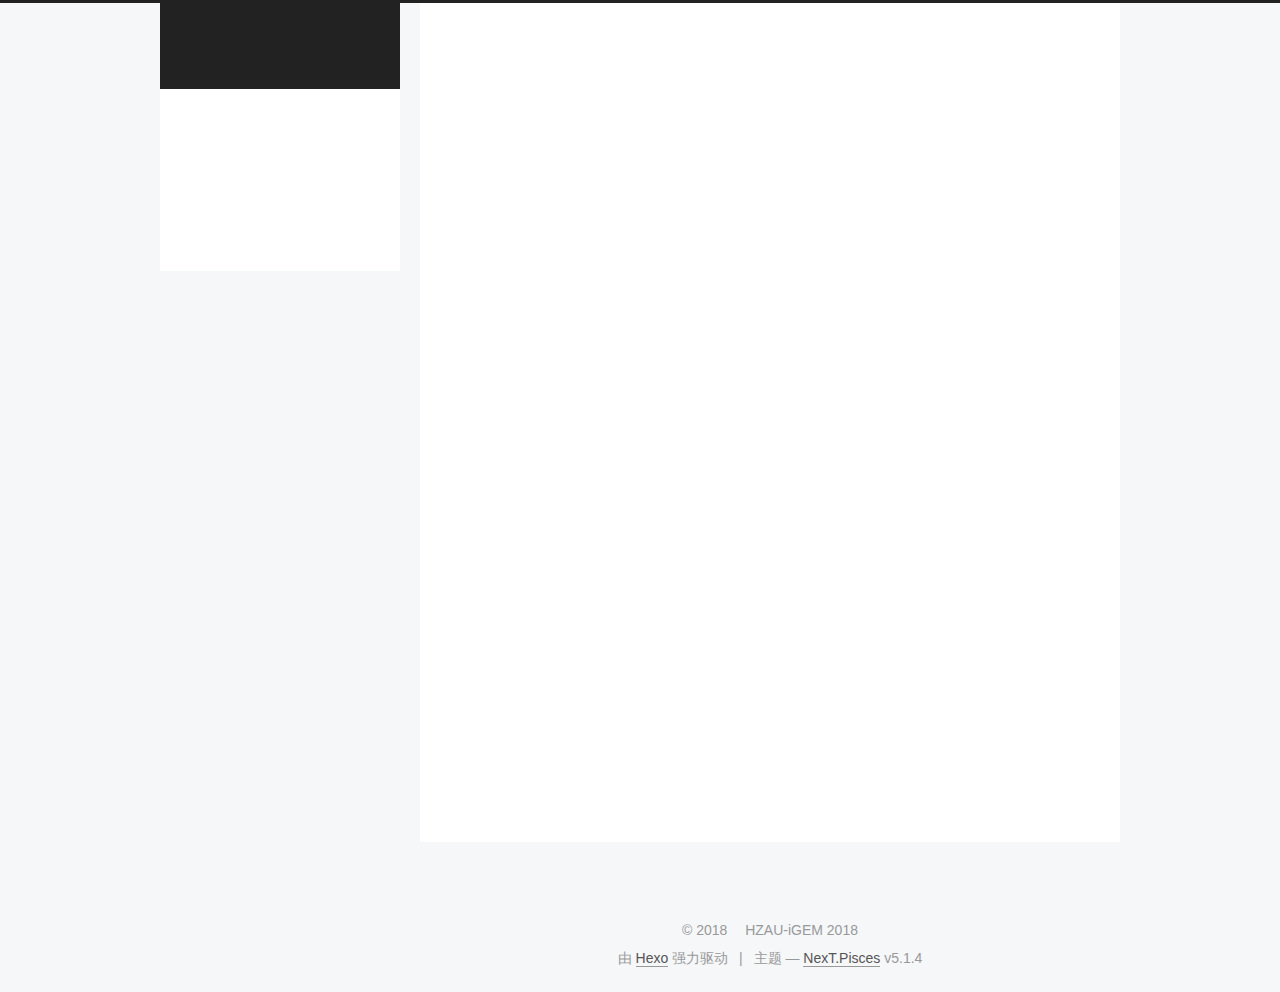
==== commit 09cd214a: "Site updated: 2018-09-23 15:02:31" ====
--- a/about/index.html
+++ b/about/index.html
@@ -79,17 +79,17 @@
 
 
 
-<meta name="description" content="团队简介狮子山皇家种地学院一综A110实验室里的一群狂人，上天入地无所不能，爱好熬夜撸串吃小孩，欢迎一起探讨哲学〜(￣△￣〜) (〜￣△￣)〜。 联系我们: email">
+<meta name="description" content="团队简介狮子山皇家种地学院一综A110实验室里的一群狂人，上天入地无所能，爱好熬夜撸串吃小孩，欢迎一起探讨哲学〜(￣△￣〜) (〜￣△￣)〜。 骚话时间头发换钱，快乐无边 _(:зゝ∠)_ 键盘侠王二嘎  为大家打尻 (◦˙▽˙◦) Awesome man  联系我们: email">
 <meta property="og:type" content="website">
-<meta property="og:title" content="团队">
+<meta property="og:title" content="HZAU-iGEM">
 <meta property="og:url" content="http://yoursite.com/about/index.html">
 <meta property="og:site_name" content="HZAU-iGEM">
-<meta property="og:description" content="团队简介狮子山皇家种地学院一综A110实验室里的一群狂人，上天入地无所不能，爱好熬夜撸串吃小孩，欢迎一起探讨哲学〜(￣△￣〜) (〜￣△￣)〜。 联系我们: email">
+<meta property="og:description" content="团队简介狮子山皇家种地学院一综A110实验室里的一群狂人，上天入地无所能，爱好熬夜撸串吃小孩，欢迎一起探讨哲学〜(￣△￣〜) (〜￣△￣)〜。 骚话时间头发换钱，快乐无边 _(:зゝ∠)_ 键盘侠王二嘎  为大家打尻 (◦˙▽˙◦) Awesome man  联系我们: email">
 <meta property="og:locale" content="zh-Hans">
-<meta property="og:updated_time" content="2018-09-23T05:21:24.152Z">
+<meta property="og:updated_time" content="2018-09-23T07:02:17.716Z">
 <meta name="twitter:card" content="summary">
-<meta name="twitter:title" content="团队">
-<meta name="twitter:description" content="团队简介狮子山皇家种地学院一综A110实验室里的一群狂人，上天入地无所不能，爱好熬夜撸串吃小孩，欢迎一起探讨哲学〜(￣△￣〜) (〜￣△￣)〜。 联系我们: email">
+<meta name="twitter:title" content="HZAU-iGEM">
+<meta name="twitter:description" content="团队简介狮子山皇家种地学院一综A110实验室里的一群狂人，上天入地无所能，爱好熬夜撸串吃小孩，欢迎一起探讨哲学〜(￣△￣〜) (〜￣△￣)〜。 骚话时间头发换钱，快乐无边 _(:зゝ∠)_ 键盘侠王二嘎  为大家打尻 (◦˙▽˙◦) Awesome man  联系我们: email">
 
 
 
@@ -125,7 +125,7 @@
 
 
 
-  <title>团队 | HZAU-iGEM</title>
+  <title> | HZAU-iGEM</title>
   
 
 
@@ -200,6 +200,16 @@
         </li>
       
         
+        <li class="menu-item menu-item-categories">
+          <a href="/categories/" rel="section">
+            
+              <i class="menu-item-icon fa fa-fw fa-th"></i> <br />
+            
+            分类
+          </a>
+        </li>
+      
+        
         <li class="menu-item menu-item-about">
           <a href="/about/" rel="section">
             
@@ -210,22 +220,12 @@
         </li>
       
         
-        <li class="menu-item menu-item-tags">
-          <a href="/tags/" rel="section">
-            
-              <i class="menu-item-icon fa fa-fw fa-tags"></i> <br />
-            
-            标签
-          </a>
-        </li>
-      
-        
         <li class="menu-item menu-item-archives">
           <a href="/archives/" rel="section">
             
               <i class="menu-item-icon fa fa-fw fa-archive"></i> <br />
             
-            归档
+            记录
           </a>
         </li>
       
@@ -255,7 +255,7 @@
     <div class="post-block page">
       <header class="post-header">
 
-	<h1 class="post-title" itemprop="name headline">团队</h1>
+	<h1 class="post-title" itemprop="name headline"></h1>
 
 
 
@@ -267,7 +267,15 @@
       <div class="post-body">
         
         
-          <h2 id="团队简介"><a href="#团队简介" class="headerlink" title="团队简介"></a>团队简介</h2><p>狮子山皇家种地学院一综A110实验室里的一群狂人，上天入地无所不能，爱好熬夜撸串吃小孩，欢迎一起探讨哲学〜(￣△￣〜) (〜￣△￣)〜。</p>
+          <iframe frameborder="no" border="0" marginwidth="0" marginheight="0" width="330" height="86" src="//music.163.com/outchain/player?type=2&id=2866921&auto=1&height=66"></iframe>
+
+<h2 id="团队简介"><a href="#团队简介" class="headerlink" title="团队简介"></a>团队简介</h2><p>狮子山皇家种地学院一综A110实验室里的一群狂人，上天入地无所能，爱好熬夜撸串吃小孩，欢迎一起探讨哲学〜(￣△￣〜) (〜￣△￣)〜。</p>
+<h2 id="骚话时间"><a href="#骚话时间" class="headerlink" title="骚话时间"></a>骚话时间</h2><blockquote><p>头发换钱，快乐无边 _(:зゝ∠)_</p>
+<footer><strong>键盘侠王二嘎</strong></footer></blockquote>
+<hr>
+<blockquote><p>为大家打尻 (◦˙▽˙◦)</p>
+<footer><strong>Awesome man</strong></footer></blockquote>
+<hr>
 <h2 id="联系我们-email"><a href="#联系我们-email" class="headerlink" title="联系我们: email"></a>联系我们: <a href="mailto:igem@webmail.hzau.edu.cn" target="_blank" rel="noopener">email</a></h2>
         
       </div>
@@ -286,6 +294,13 @@
 
 
           
+
+  
+    <div class="comments" id="comments">
+      
+        <div id="gitment-container"></div>
+      
+    </div>
 
   
 
@@ -346,16 +361,16 @@
             
 
             
-
-            
               
               
-              <div class="site-state-item site-state-tags">
-                
+              <div class="site-state-item site-state-categories">
+                <a href="/categories/index.html">
                   <span class="site-state-item-count">1</span>
-                  <span class="site-state-item-name">标签</span>
-                
+                  <span class="site-state-item-name">分类</span>
+                </a>
               </div>
+            
+
             
 
           </nav>
@@ -385,7 +400,7 @@
             
 
             
-              <div class="post-toc-content"><ol class="nav"><li class="nav-item nav-level-2"><a class="nav-link" href="#团队简介"><span class="nav-number">1.</span> <span class="nav-text">团队简介</span></a></li><li class="nav-item nav-level-2"><a class="nav-link" href="#联系我们-email"><span class="nav-number">2.</span> <span class="nav-text">联系我们: email</span></a></li></ol></div>
+              <div class="post-toc-content"><ol class="nav"><li class="nav-item nav-level-2"><a class="nav-link" href="#团队简介"><span class="nav-number">1.</span> <span class="nav-text">团队简介</span></a></li><li class="nav-item nav-level-2"><a class="nav-link" href="#骚话时间"><span class="nav-number">2.</span> <span class="nav-text">骚话时间</span></a></li><li class="nav-item nav-level-2"><a class="nav-link" href="#联系我们-email"><span class="nav-number">3.</span> <span class="nav-text">联系我们: email</span></a></li></ol></div>
             
 
           </div>
--- a/css/main.css
+++ b/css/main.css
@@ -1823,7 +1823,7 @@
   width: 4px;
   height: 4px;
   border-radius: 50%;
-  background: #a83766;
+  background: #6b4137;
 }
 .links-of-blogroll {
   font-size: 13px;
@@ -2208,6 +2208,19 @@
 .theme-next .this_ua.browser.QQBrowser {
   background-color: #78ace9 !important;
   border-color: #4cae4c !important;
+}
+#gitment-display-button {
+  display: inline-block;
+  padding: 0 15px;
+  color: #0a9caf;
+  cursor: pointer;
+  font-size: 14px;
+  border: 1px solid #0a9caf;
+  border-radius: 4px;
+}
+#gitment-display-button:hover {
+  color: #fff;
+  background: #0a9caf;
 }
 .post-spread {
   margin-top: 20px;
@@ -2596,6 +2609,56 @@
 .page-post-detail .comments {
   overflow: hidden;
 }
+.gitment_title:hover {
+  color: #fff;
+  background: #0a9caf;
+  background-image: initial;
+  background-position-x: initial;
+  background-position-y: initial;
+  background-size: initial;
+  background-repeat-x: initial;
+  background-repeat-y: initial;
+  background-attachment: initial;
+  background-origin: initial;
+  background-clip: initial;
+  background-color: #0a9caf;
+}
+.gitment_title {
+  border: 1px solid #0a9caf;
+  border-top-color: #0a9caf;
+  border-top-style: solid;
+  border-top-width: 1px;
+  border-right-color: #0a9caf;
+  border-right-style: solid;
+  border-right-width: 1px;
+  border-bottom-color: #0a9caf;
+  border-bottom-style: solid;
+  border-bottom-width: 1px;
+  border-left-color: #0a9caf;
+  border-left-style: solid;
+  border-left-width: 1px;
+  border-image-source: initial;
+  border-image-slice: initial;
+  border-image-width: initial;
+  border-image-outset: initial;
+  border-image-repeat: initial;
+  border-radius: 4px;
+  border-top-left-radius: 4px;
+  border-top-right-radius: 4px;
+  border-bottom-right-radius: 4px;
+  border-bottom-left-radius: 4px;
+}
+.gitment_title {
+  display: inline-block;
+  padding: 0 15px;
+  padding-top: 0px;
+  padding-right: 15px;
+  padding-bottom: 0px;
+  padding-left: 15px;
+  color: #0a9caf;
+  cursor: pointer;
+  font-size: 14px;
+}
 .header {
   position: relative;
   margin: 0 auto;
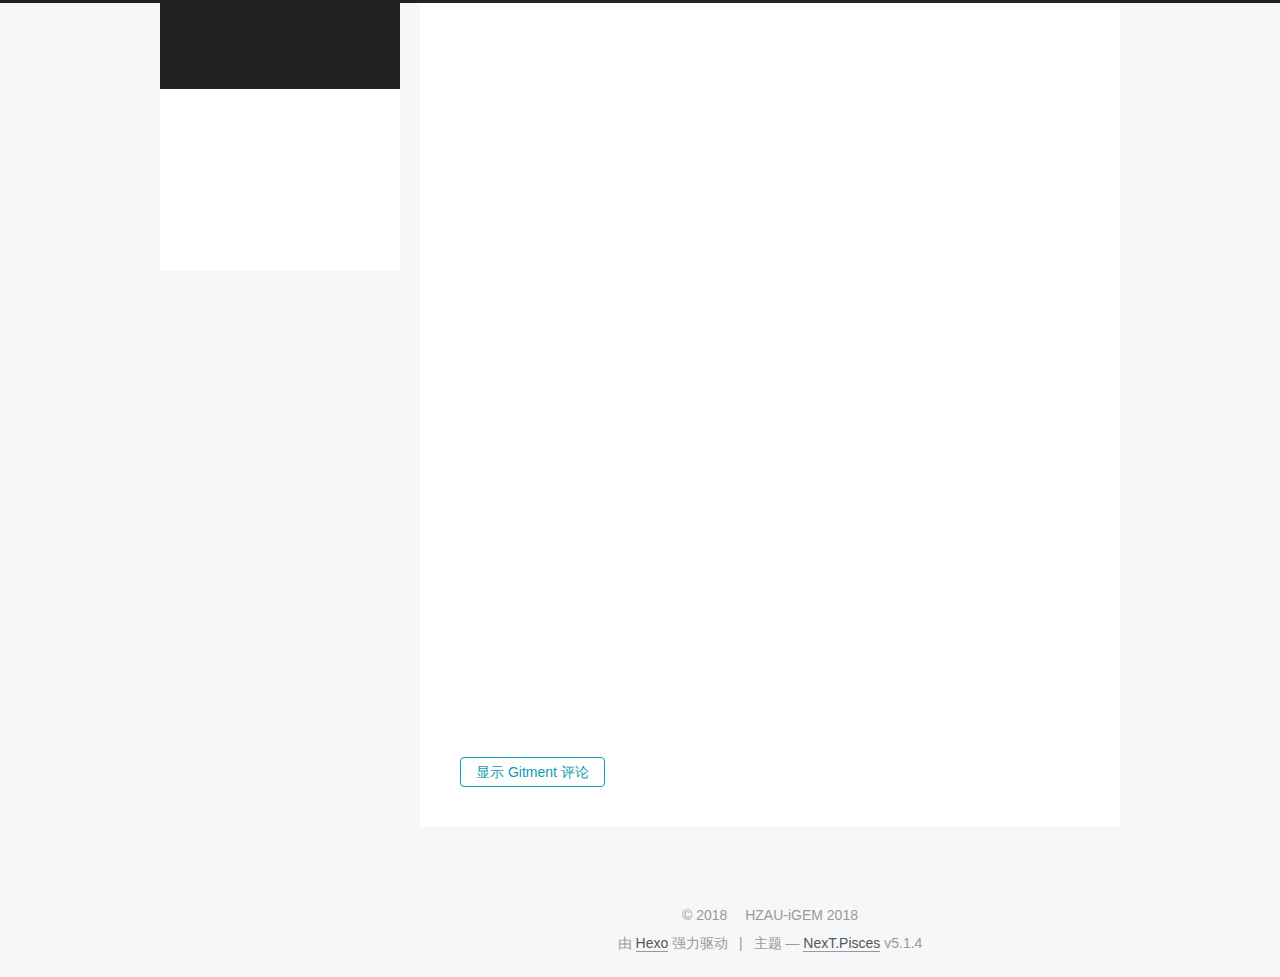
==== commit 6bffc307: "Site updated: 2018-09-23 20:05:50" ====
--- a/about/index.html
+++ b/about/index.html
@@ -86,7 +86,7 @@
 <meta property="og:site_name" content="HZAU-iGEM">
 <meta property="og:description" content="团队简介狮子山皇家种地学院一综A110实验室里的一群狂人，上天入地无所能，爱好熬夜撸串吃小孩，欢迎一起探讨哲学〜(￣△￣〜) (〜￣△￣)〜。 骚话时间头发换钱，快乐无边 _(:зゝ∠)_ 键盘侠王二嘎  为大家打尻 (◦˙▽˙◦) Awesome man  联系我们: email">
 <meta property="og:locale" content="zh-Hans">
-<meta property="og:updated_time" content="2018-09-23T07:02:17.716Z">
+<meta property="og:updated_time" content="2018-09-23T07:35:59.003Z">
 <meta name="twitter:card" content="summary">
 <meta name="twitter:title" content="HZAU-iGEM">
 <meta name="twitter:description" content="团队简介狮子山皇家种地学院一综A110实验室里的一群狂人，上天入地无所能，爱好熬夜撸串吃小孩，欢迎一起探讨哲学〜(￣△￣〜) (〜￣△￣)〜。 骚话时间头发换钱，快乐无边 _(:зゝ∠)_ 键盘侠王二嘎  为大家打尻 (◦˙▽˙◦) Awesome man  联系我们: email">
@@ -296,12 +296,39 @@
           
 
   
-    <div class="comments" id="comments">
-      
-        <div id="gitment-container"></div>
-      
-    </div>
-
+    <div onclick="showGitment()" id="gitment_title" class="gitment_title">显示 Gitment 评论</div>
+    <div id="container" style="display:none"></div>
+    <link rel="stylesheet" href="https://imsun.github.io/gitment/style/default.css">
+    <script src="https://imsun.github.io/gitment/dist/gitment.browser.js"></script>
+    <script>
+    const myTheme = {
+      render(state, instance) {
+        const container = document.createElement('div');
+        container.lang = "en-US";
+        container.className = 'gitment-container gitment-root-container';
+        container.appendChild(instance.renderHeader(state, instance));
+        container.appendChild(instance.renderEditor(state, instance));
+        container.appendChild(instance.renderComments(state, instance));
+        container.appendChild(instance.renderFooter(state, instance));
+        return container;
+      }
+    }
+    function showGitment() {
+      $("#gitment_title").attr("style", "display:none");
+      $("#container").attr("style", "").addClass("gitment_container");
+      var gitment = new Gitment({
+        id: window.location.pathname,
+        theme: myTheme,
+        owner: '',
+        repo: '',
+        oauth: {
+          client_id: 'fbd009b8650d79f8a530',
+          client_secret: '8c7a75cb15b63d2bfc5d928c42b9695b90a7588a'
+        }
+      });
+      gitment.render('container');
+    }
+    </script>
   
 
 
@@ -585,7 +612,25 @@
 
 
 
-
+   
+   
+   
+   
+   <link rel="stylesheet" href="https://imsun.github.io/gitment/style/default.css">
+   <script src="https://imsun.github.io/gitment/dist/gitment.browser.js"></script>
+   
+       <script type="text/javascript">
+           var gitment = new Gitment({
+               id: window.location.pathname, 
+               owner: '',
+               repo: '',
+               oauth: {
+                   client_id: '',
+                   client_secret: '',
+               }});
+           gitment.render('gitment-container');
+       </script>
+   
 
 
 
--- a/css/main.css
+++ b/css/main.css
@@ -1823,7 +1823,7 @@
   width: 4px;
   height: 4px;
   border-radius: 50%;
-  background: #6b4137;
+  background: #bacfd5;
 }
 .links-of-blogroll {
   font-size: 13px;
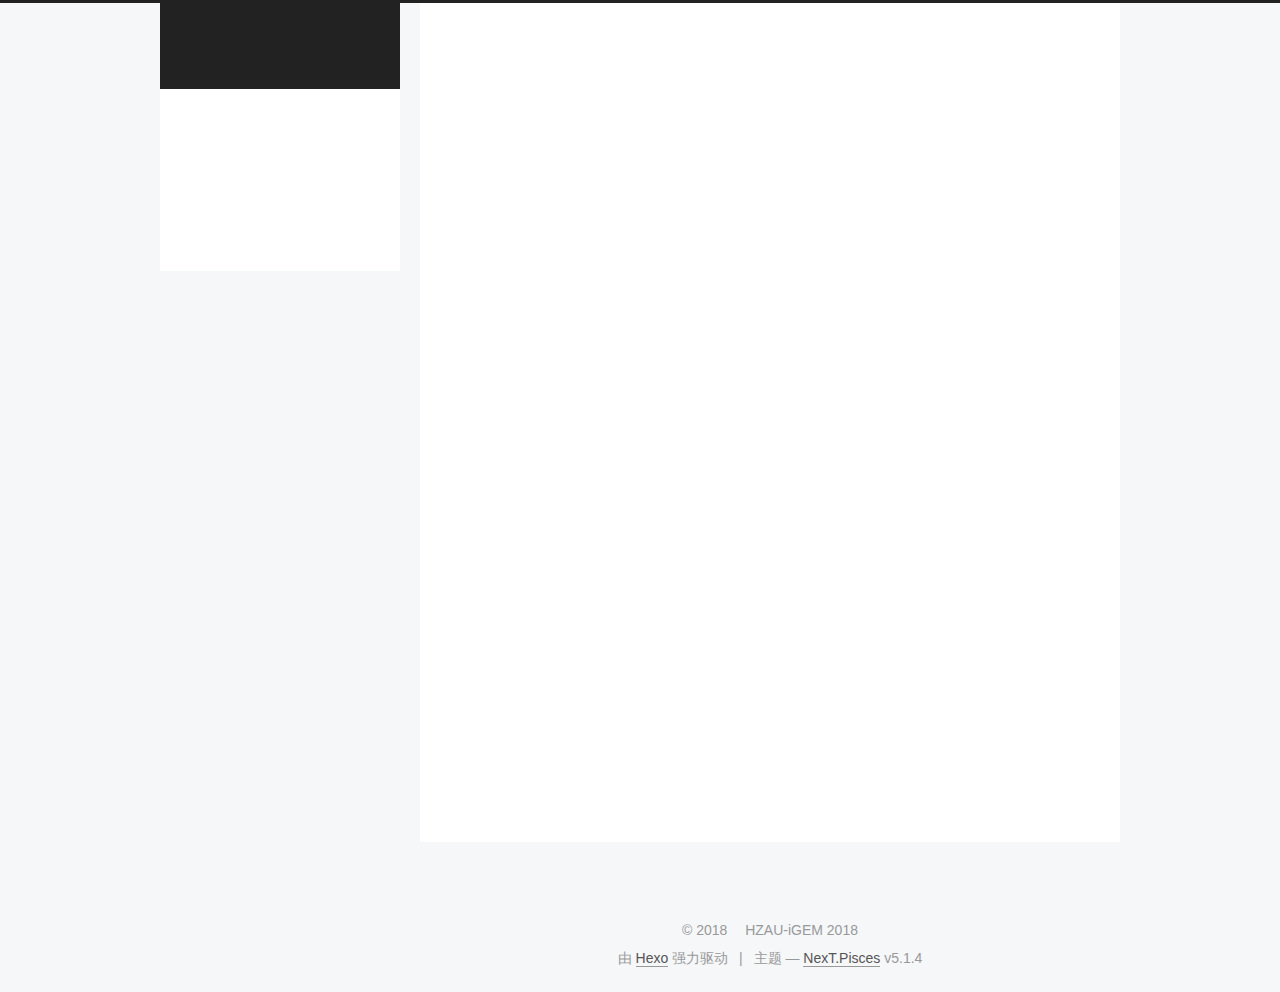
==== commit 968a16d1: "Site updated: 2018-09-23 20:38:18" ====
--- a/about/index.html
+++ b/about/index.html
@@ -296,39 +296,10 @@
           
 
   
-    <div onclick="showGitment()" id="gitment_title" class="gitment_title">显示 Gitment 评论</div>
-    <div id="container" style="display:none"></div>
-    <link rel="stylesheet" href="https://imsun.github.io/gitment/style/default.css">
-    <script src="https://imsun.github.io/gitment/dist/gitment.browser.js"></script>
-    <script>
-    const myTheme = {
-      render(state, instance) {
-        const container = document.createElement('div');
-        container.lang = "en-US";
-        container.className = 'gitment-container gitment-root-container';
-        container.appendChild(instance.renderHeader(state, instance));
-        container.appendChild(instance.renderEditor(state, instance));
-        container.appendChild(instance.renderComments(state, instance));
-        container.appendChild(instance.renderFooter(state, instance));
-        return container;
-      }
-    }
-    function showGitment() {
-      $("#gitment_title").attr("style", "display:none");
-      $("#container").attr("style", "").addClass("gitment_container");
-      var gitment = new Gitment({
-        id: window.location.pathname,
-        theme: myTheme,
-        owner: '',
-        repo: '',
-        oauth: {
-          client_id: 'fbd009b8650d79f8a530',
-          client_secret: '8c7a75cb15b63d2bfc5d928c42b9695b90a7588a'
-        }
-      });
-      gitment.render('container');
-    }
-    </script>
+    <div class="comments" id="comments">
+      <div id="lv-container" data-id="city" data-uid="MTAyMC8zOTkyNy8xNjQ1NA=="></div>
+    </div>
+
   
 
 
@@ -606,31 +577,24 @@
 
 
   
-
-
-
-
-
-
-   
-   
-   
-   
-   <link rel="stylesheet" href="https://imsun.github.io/gitment/style/default.css">
-   <script src="https://imsun.github.io/gitment/dist/gitment.browser.js"></script>
-   
-       <script type="text/javascript">
-           var gitment = new Gitment({
-               id: window.location.pathname, 
-               owner: '',
-               repo: '',
-               oauth: {
-                   client_id: '',
-                   client_secret: '',
-               }});
-           gitment.render('gitment-container');
-       </script>
-   
+    <script type="text/javascript">
+      (function(d, s) {
+        var j, e = d.getElementsByTagName(s)[0];
+        if (typeof LivereTower === 'function') { return; }
+        j = d.createElement(s);
+        j.src = 'https://cdn-city.livere.com/js/embed.dist.js';
+        j.async = true;
+        e.parentNode.insertBefore(j, e);
+      })(document, 'script');
+    </script>
+  
+
+
+
+
+
+
+
 
 
 
--- a/css/main.css
+++ b/css/main.css
@@ -1823,7 +1823,7 @@
   width: 4px;
   height: 4px;
   border-radius: 50%;
-  background: #bacfd5;
+  background: #677181;
 }
 .links-of-blogroll {
   font-size: 13px;
@@ -1974,240 +1974,6 @@
 }
 .cc-license img {
   display: inline-block;
-}
-.theme-next #ds-thread #ds-reset {
-  color: #555;
-}
-.theme-next #ds-thread #ds-reset .ds-replybox {
-  margin-bottom: 30px;
-}
-.theme-next #ds-thread #ds-reset .ds-replybox .ds-avatar,
-.theme-next #ds-reset .ds-avatar img {
-  box-shadow: none;
-}
-.theme-next #ds-thread #ds-reset .ds-textarea-wrapper {
-  border-color: #c7d4e1;
-  background: none;
-  border-top-right-radius: 3px;
-  border-top-left-radius: 3px;
-}
-.theme-next #ds-thread #ds-reset .ds-textarea-wrapper textarea {
-  height: 60px;
-}
-.theme-next #ds-reset .ds-rounded-top {
-  border-radius: 0;
-}
-.theme-next #ds-thread #ds-reset .ds-post-toolbar {
-  box-sizing: border-box;
-  border: 1px solid #c7d4e1;
-  background: #f6f8fa;
-}
-.theme-next #ds-thread #ds-reset .ds-post-options {
-  height: 40px;
-  border: none;
-  background: none;
-}
-.theme-next #ds-thread #ds-reset .ds-toolbar-buttons {
-  top: 11px;
-}
-.theme-next #ds-thread #ds-reset .ds-sync {
-  top: 5px;
-}
-.theme-next #ds-thread #ds-reset .ds-post-button {
-  top: 4px;
-  right: 5px;
-  width: 90px;
-  height: 30px;
-  border: 1px solid #c5ced7;
-  border-radius: 3px;
-  background-image: linear-gradient(#fbfbfc, #f5f7f9);
-  color: #60676d;
-}
-.theme-next #ds-thread #ds-reset .ds-post-button:hover {
-  background-position: 0 -30px;
-  color: #60676d;
-}
-.theme-next #ds-thread #ds-reset .ds-comments-info {
-  padding: 10px 0;
-}
-.theme-next #ds-thread #ds-reset .ds-sort {
-  display: none;
-}
-.theme-next #ds-thread #ds-reset li.ds-tab a.ds-current {
-  border: none;
-  background: #f6f8fa;
-  color: #60676d;
-}
-.theme-next #ds-thread #ds-reset li.ds-tab a.ds-current:hover {
-  background-color: #e9f0f7;
-  color: #60676d;
-}
-.theme-next #ds-thread #ds-reset li.ds-tab a {
-  border-radius: 2px;
-  padding: 5px;
-}
-.theme-next #ds-thread #ds-reset .ds-login-buttons p {
-  color: #999;
-  line-height: 36px;
-}
-.theme-next #ds-thread #ds-reset .ds-login-buttons .ds-service-list li {
-  height: 28px;
-}
-.theme-next #ds-thread #ds-reset .ds-service-list a {
-  background: none;
-  padding: 5px;
-  border: 1px solid;
-  border-radius: 3px;
-  text-align: center;
-}
-.theme-next #ds-thread #ds-reset .ds-service-list a:hover {
-  color: #fff;
-  background: #666;
-}
-.theme-next #ds-thread #ds-reset .ds-service-list .ds-weibo {
-  color: #fc9b00;
-  border-color: #fc9b00;
-}
-.theme-next #ds-thread #ds-reset .ds-service-list .ds-weibo:hover {
-  background: #fc9b00;
-}
-.theme-next #ds-thread #ds-reset .ds-service-list .ds-qq {
-  color: #60a3ec;
-  border-color: #60a3ec;
-}
-.theme-next #ds-thread #ds-reset .ds-service-list .ds-qq:hover {
-  background: #60a3ec;
-}
-.theme-next #ds-thread #ds-reset .ds-service-list .ds-renren {
-  color: #2e7ac4;
-  border-color: #2e7ac4;
-}
-.theme-next #ds-thread #ds-reset .ds-service-list .ds-renren:hover {
-  background: #2e7ac4;
-}
-.theme-next #ds-thread #ds-reset .ds-service-list .ds-douban {
-  color: #37994c;
-  border-color: #37994c;
-}
-.theme-next #ds-thread #ds-reset .ds-service-list .ds-douban:hover {
-  background: #37994c;
-}
-.theme-next #ds-thread #ds-reset .ds-service-list .ds-kaixin {
-  color: #fef20d;
-  border-color: #fef20d;
-}
-.theme-next #ds-thread #ds-reset .ds-service-list .ds-kaixin:hover {
-  background: #fef20d;
-}
-.theme-next #ds-thread #ds-reset .ds-service-list .ds-netease {
-  color: #f00;
-  border-color: #f00;
-}
-.theme-next #ds-thread #ds-reset .ds-service-list .ds-netease:hover {
-  background: #f00;
-}
-.theme-next #ds-thread #ds-reset .ds-service-list .ds-sohu {
-  color: #ffcb05;
-  border-color: #ffcb05;
-}
-.theme-next #ds-thread #ds-reset .ds-service-list .ds-sohu:hover {
-  background: #ffcb05;
-}
-.theme-next #ds-thread #ds-reset .ds-service-list .ds-baidu {
-  color: #2831e0;
-  border-color: #2831e0;
-}
-.theme-next #ds-thread #ds-reset .ds-service-list .ds-baidu:hover {
-  background: #2831e0;
-}
-.theme-next #ds-thread #ds-reset .ds-service-list .ds-google {
-  color: #166bec;
-  border-color: #166bec;
-}
-.theme-next #ds-thread #ds-reset .ds-service-list .ds-google:hover {
-  background: #166bec;
-}
-.theme-next #ds-thread #ds-reset .ds-service-list .ds-weixin {
-  color: #00ce0d;
-  border-color: #00ce0d;
-}
-.theme-next #ds-thread #ds-reset .ds-service-list .ds-weixin:hover {
-  background: #00ce0d;
-}
-.theme-next #ds-thread #ds-reset .ds-service-list .ds-more-services {
-  border: none;
-}
-.theme-next #ds-thread #ds-reset .ds-service-list .ds-more-services:hover {
-  background: none;
-}
-.theme-next #ds-reset .duoshuo-ua-admin {
-  display: inline-block;
-  color: #f00;
-}
-.theme-next #ds-reset .duoshuo-ua-platform,
-.theme-next #ds-reset .duoshuo-ua-browser {
-  color: #ccc;
-}
-.theme-next #ds-reset .duoshuo-ua-platform .fa,
-.theme-next #ds-reset .duoshuo-ua-browser .fa {
-  display: inline-block;
-  margin-right: 3px;
-}
-.theme-next #ds-reset .duoshuo-ua-separator {
-  display: inline-block;
-  margin-left: 5px;
-}
-.theme-next .this_ua {
-  background-color: #ccc !important;
-  border-radius: 4px;
-  padding: 0 5px !important;
-  margin: 1px 1px !important;
-  border: 1px solid #bbb !important;
-  color: #fff;
-  display: inline-block !important;
-}
-.theme-next .this_ua.admin {
-  background-color: #d9534f !important;
-  border-color: #d9534f !important;
-}
-.theme-next .this_ua.platform.iOS,
-.theme-next .this_ua.platform.Mac,
-.theme-next .this_ua.platform.Windows {
-  background-color: #39b3d7 !important;
-  border-color: #46b8da !important;
-}
-.theme-next .this_ua.platform.Linux {
-  background-color: #3a3a3a !important;
-  border-color: #1f1f1f !important;
-}
-.theme-next .this_ua.platform.Android {
-  background-color: #00c47d !important;
-  border-color: #01b171 !important;
-}
-.theme-next .this_ua.browser.Mobile,
-.theme-next .this_ua.browser.Chrome {
-  background-color: #5cb85c !important;
-  border-color: #4cae4c !important;
-}
-.theme-next .this_ua.browser.Firefox {
-  background-color: #f0ad4e !important;
-  border-color: #eea236 !important;
-}
-.theme-next .this_ua.browser.Maxthon,
-.theme-next .this_ua.browser.IE {
-  background-color: #428bca !important;
-  border-color: #357ebd !important;
-}
-.theme-next .this_ua.browser.baidu,
-.theme-next .this_ua.browser.UCBrowser,
-.theme-next .this_ua.browser.Opera {
-  background-color: #d9534f !important;
-  border-color: #d43f3a !important;
-}
-.theme-next .this_ua.browser.Android,
-.theme-next .this_ua.browser.QQBrowser {
-  background-color: #78ace9 !important;
-  border-color: #4cae4c !important;
 }
 #gitment-display-button {
   display: inline-block;
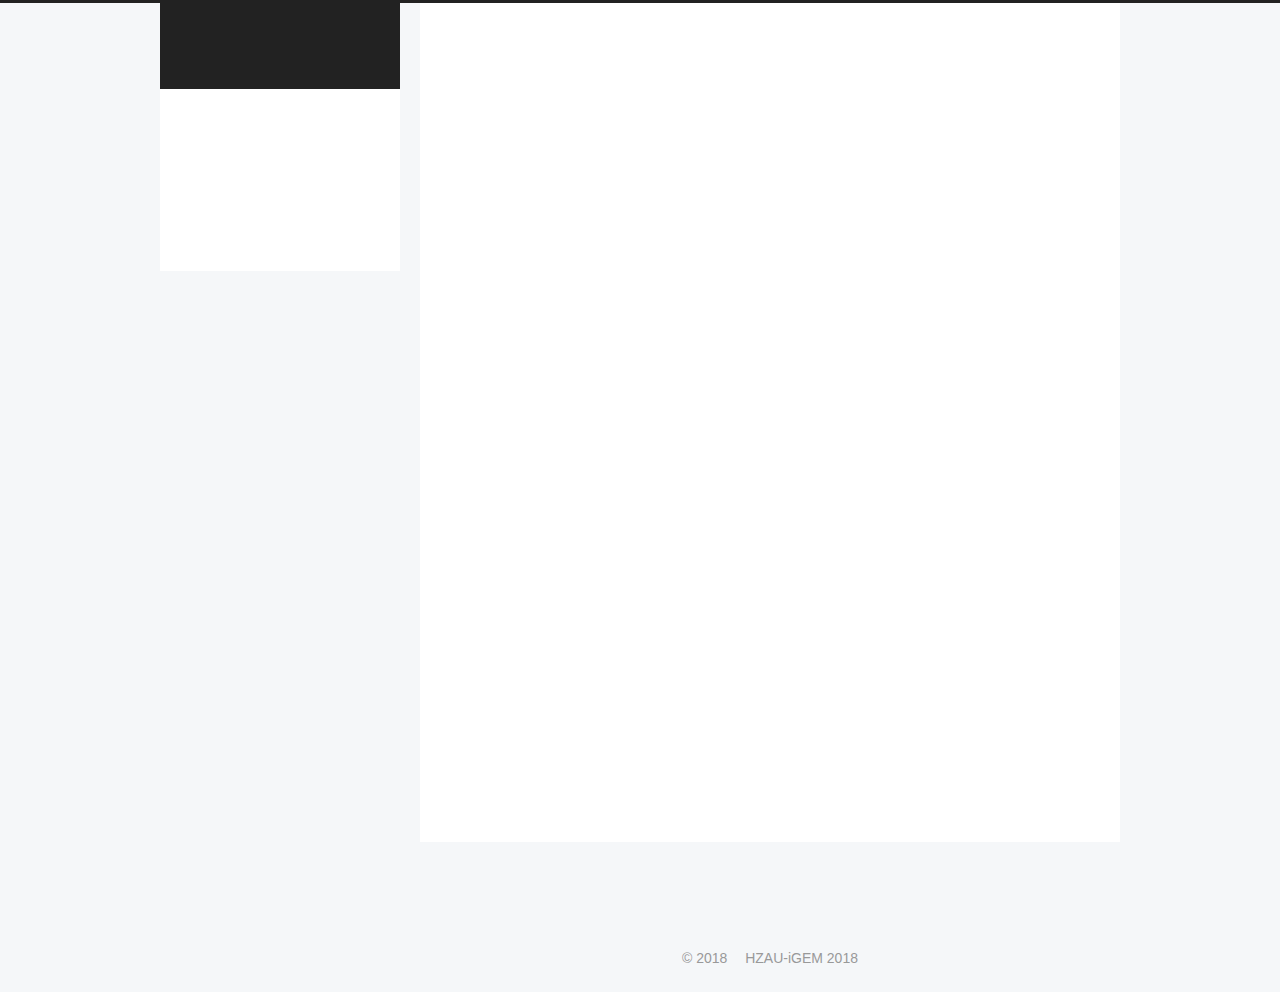
==== commit 796dfa0e: "Site updated: 2018-09-23 21:15:13" ====
--- a/about/index.html
+++ b/about/index.html
@@ -65,6 +65,10 @@
   <link rel="mask-icon" href="/images/logo.svg?v=5.1.4" color="#222">
 
 
+  <link rel="manifest" href="/images/manifest.json">
+
+
+  <meta name="msapplication-config" content="/images/browserconfig.xml" />
 
 
 
@@ -427,17 +431,17 @@
   
 </div>
 
-
+<!-- 
   <div class="powered-by">由 <a class="theme-link" target="_blank" href="https://hexo.io">Hexo</a> 强力驱动</div>
-
-
-
+ -->
+
+<!-- 
   <span class="post-meta-divider">|</span>
-
-
-
+ -->
+
+<!-- 
   <div class="theme-info">主题 &mdash; <a class="theme-link" target="_blank" href="https://github.com/iissnan/hexo-theme-next">NexT.Pisces</a> v5.1.4</div>
-
+ -->
 
 
 
--- a/css/main.css
+++ b/css/main.css
@@ -1823,7 +1823,7 @@
   width: 4px;
   height: 4px;
   border-radius: 50%;
-  background: #677181;
+  background: #ff3214;
 }
 .links-of-blogroll {
   font-size: 13px;
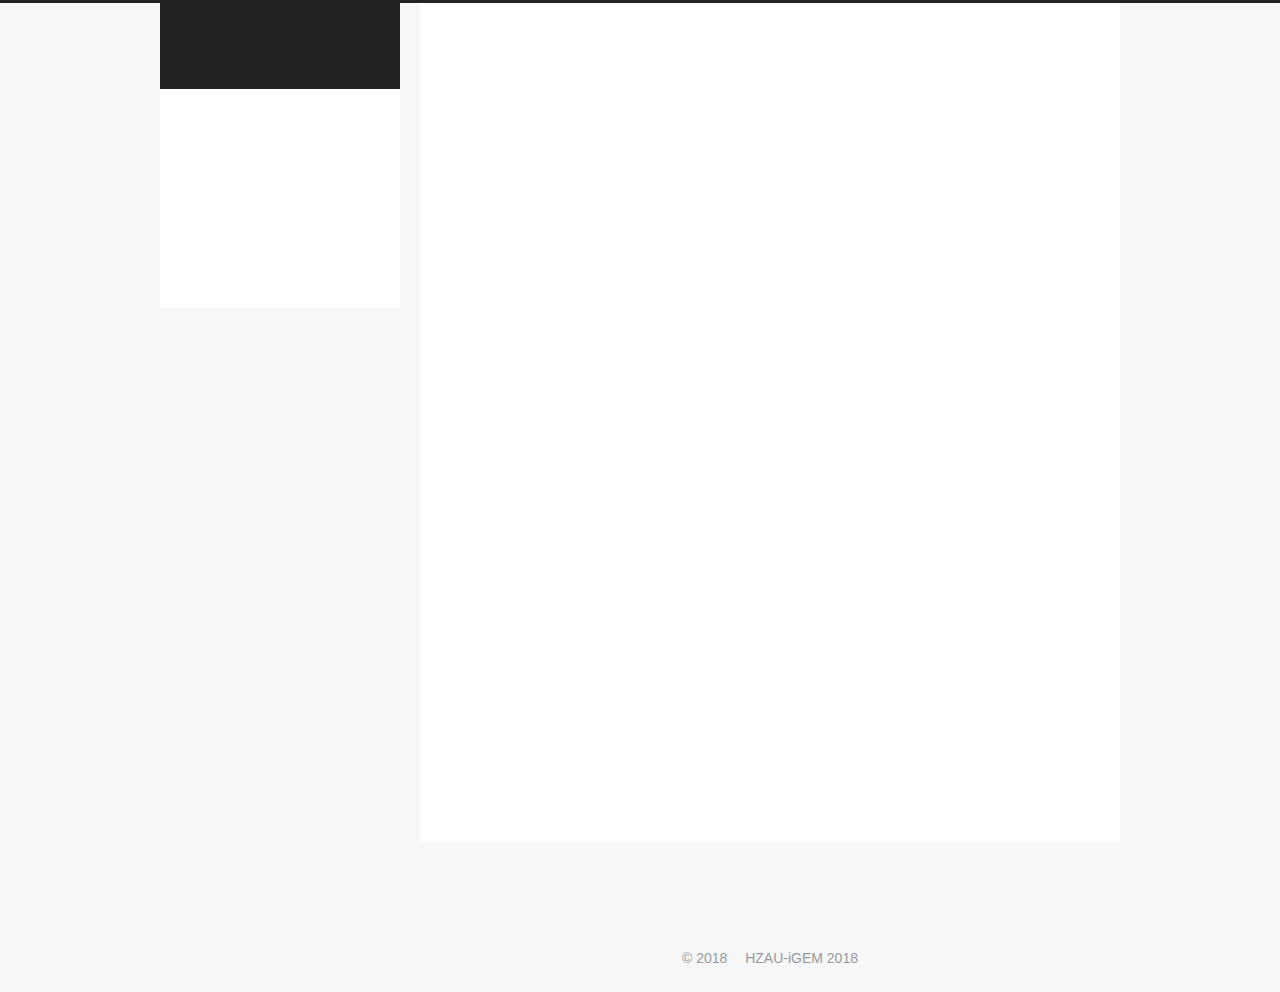
==== commit eb504407: "Site updated: 2018-10-05 18:10:49" ====
--- a/about/index.html
+++ b/about/index.html
@@ -214,6 +214,16 @@
         </li>
       
         
+        <li class="menu-item menu-item-guestbook">
+          <a href="/guestbook" rel="section">
+            
+              <i class="menu-item-icon fa fa-fw fa-question-circle"></i> <br />
+            
+            留言
+          </a>
+        </li>
+      
+        
         <li class="menu-item menu-item-about">
           <a href="/about/" rel="section">
             
@@ -301,7 +311,6 @@
 
   
     <div class="comments" id="comments">
-      <div id="lv-container" data-id="city" data-uid="MTAyMC8zOTkyNy8xNjQ1NA=="></div>
     </div>
 
   
@@ -356,7 +365,7 @@
               
                 <a href="/archives/">
               
-                  <span class="site-state-item-count">2</span>
+                  <span class="site-state-item-count">3</span>
                   <span class="site-state-item-name">日志</span>
                 </a>
               </div>
@@ -581,26 +590,37 @@
 
 
   
-    <script type="text/javascript">
-      (function(d, s) {
-        var j, e = d.getElementsByTagName(s)[0];
-        if (typeof LivereTower === 'function') { return; }
-        j = d.createElement(s);
-        j.src = 'https://cdn-city.livere.com/js/embed.dist.js';
-        j.async = true;
-        e.parentNode.insertBefore(j, e);
-      })(document, 'script');
-    </script>
-  
-
-
-
-
-
-
-
-
-
+
+
+
+
+
+
+
+
+
+
+  <script src="//cdn1.lncld.net/static/js/3.0.4/av-min.js"></script>
+  <script src="//unpkg.com/valine/dist/Valine.min.js"></script>
+  
+  <script type="text/javascript">
+    var GUEST = ['nick','mail','link'];
+    var guest = 'nick,mail,link';
+    guest = guest.split(',').filter(item=>{
+      return GUEST.indexOf(item)>-1;
+    });
+    new Valine({
+        el: '#comments' ,
+        verify: false,
+        notify: false,
+        appId: 'ohmAFXppiIu9Gtn8sx9OTjdN-gzGzoHsz',
+        appKey: 'IwkI1W4lIP7TFX5kzCPRVKEt',
+        placeholder: '欢迎评论(◦˙▽˙◦)',
+        avatar:'mm',
+        guest_info:guest,
+        pageSize:'10' || 10,
+    });
+  </script>
 
 
 
--- a/css/main.css
+++ b/css/main.css
@@ -1823,7 +1823,7 @@
   width: 4px;
   height: 4px;
   border-radius: 50%;
-  background: #ff3214;
+  background: #94ffdb;
 }
 .links-of-blogroll {
   font-size: 13px;
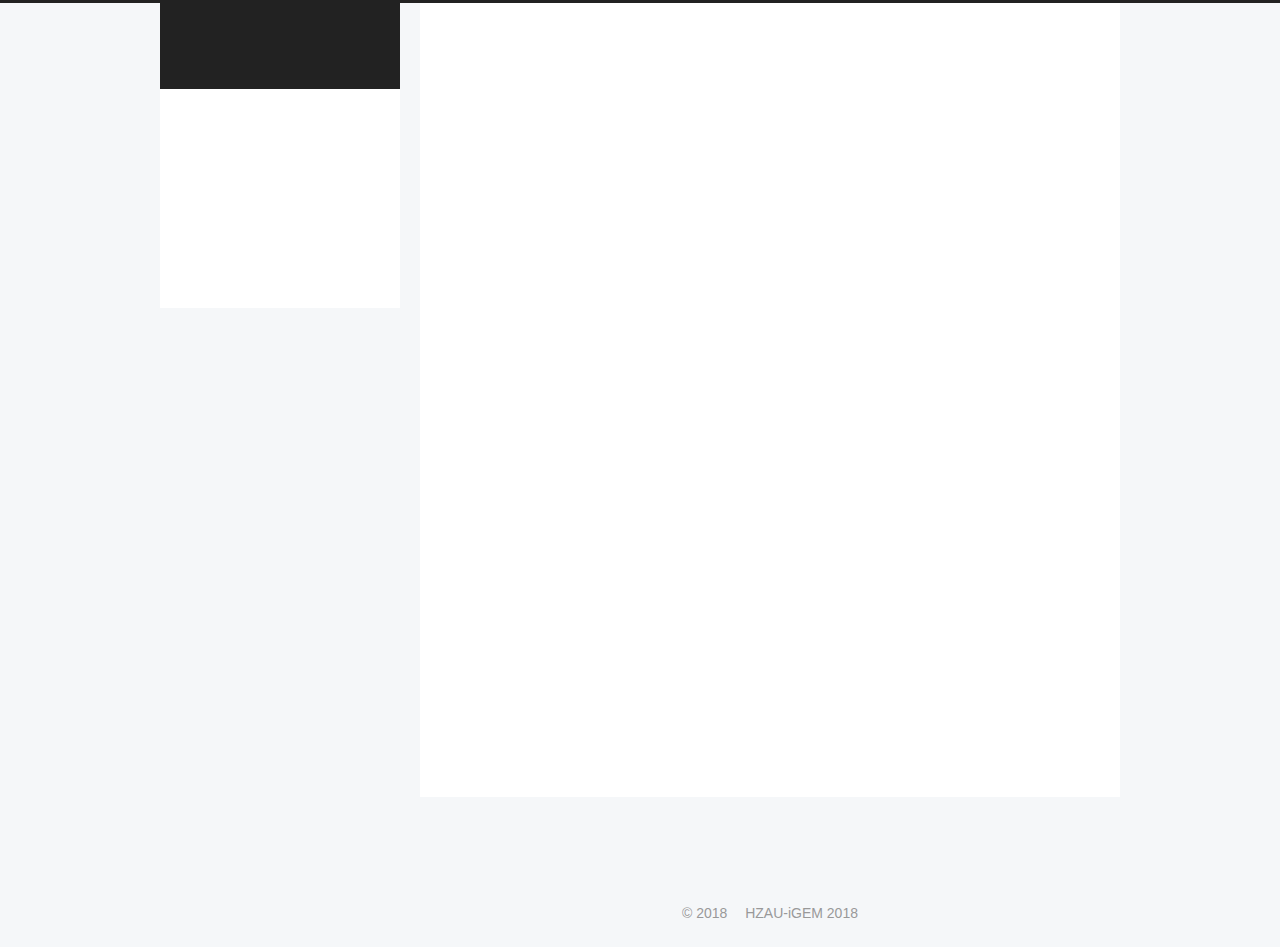
==== commit d1a76e81: "Site updated: 2018-10-05 18:46:48" ====
--- a/about/index.html
+++ b/about/index.html
@@ -90,7 +90,7 @@
 <meta property="og:site_name" content="HZAU-iGEM">
 <meta property="og:description" content="团队简介狮子山皇家种地学院一综A110实验室里的一群狂人，上天入地无所能，爱好熬夜撸串吃小孩，欢迎一起探讨哲学〜(￣△￣〜) (〜￣△￣)〜。 骚话时间头发换钱，快乐无边 _(:зゝ∠)_ 键盘侠王二嘎  为大家打尻 (◦˙▽˙◦) Awesome man  联系我们: email">
 <meta property="og:locale" content="zh-Hans">
-<meta property="og:updated_time" content="2018-09-23T07:35:59.003Z">
+<meta property="og:updated_time" content="2018-10-05T10:31:16.828Z">
 <meta name="twitter:card" content="summary">
 <meta name="twitter:title" content="HZAU-iGEM">
 <meta name="twitter:description" content="团队简介狮子山皇家种地学院一综A110实验室里的一群狂人，上天入地无所能，爱好熬夜撸串吃小孩，欢迎一起探讨哲学〜(￣△￣〜) (〜￣△￣)〜。 骚话时间头发换钱，快乐无边 _(:зゝ∠)_ 键盘侠王二嘎  为大家打尻 (◦˙▽˙◦) Awesome man  联系我们: email">
@@ -215,9 +215,9 @@
       
         
         <li class="menu-item menu-item-guestbook">
-          <a href="/guestbook" rel="section">
-            
-              <i class="menu-item-icon fa fa-fw fa-question-circle"></i> <br />
+          <a href="/guestbook/" rel="section">
+            
+              <i class="menu-item-icon fa fa-fw fa-send"></i> <br />
             
             留言
           </a>
@@ -308,14 +308,6 @@
 
 
           
-
-  
-    <div class="comments" id="comments">
-    </div>
-
-  
-
-
 
         </div>
         
--- a/css/main.css
+++ b/css/main.css
@@ -1823,7 +1823,7 @@
   width: 4px;
   height: 4px;
   border-radius: 50%;
-  background: #94ffdb;
+  background: #ff060e;
 }
 .links-of-blogroll {
   font-size: 13px;
